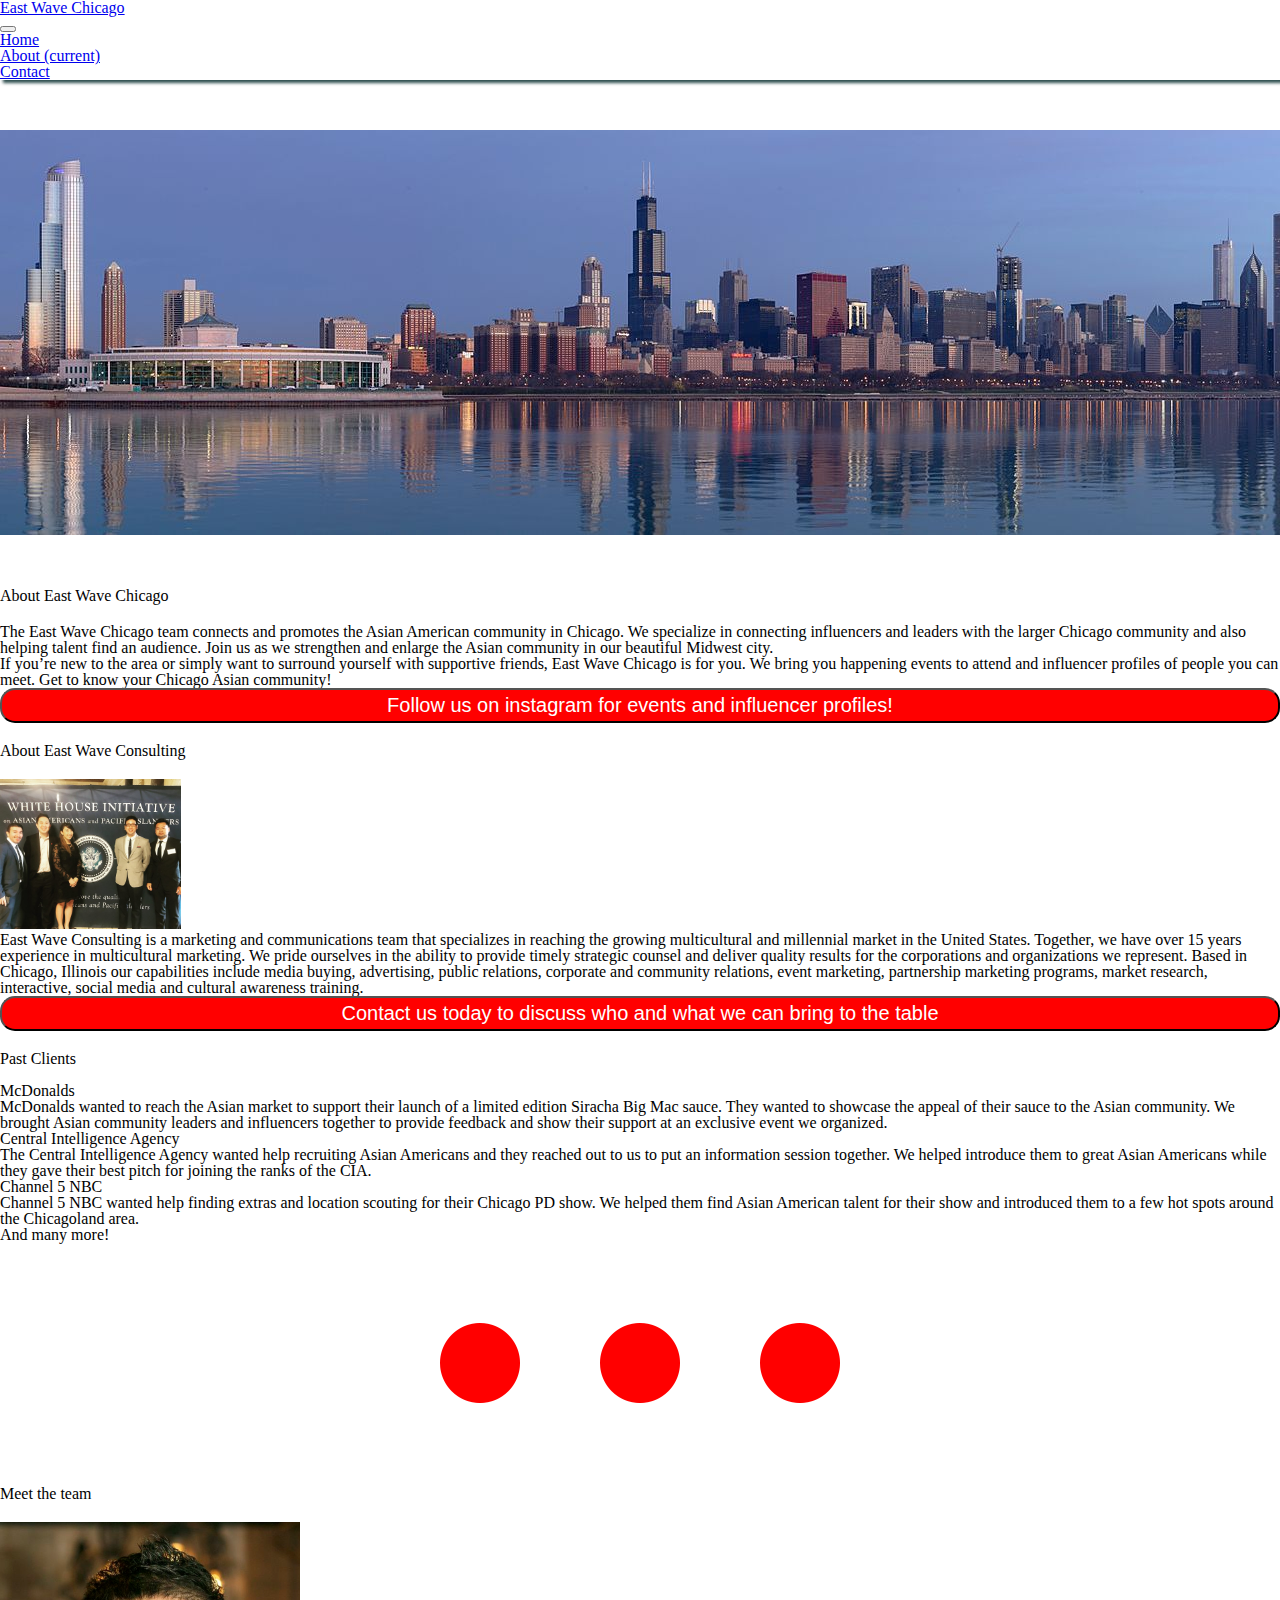
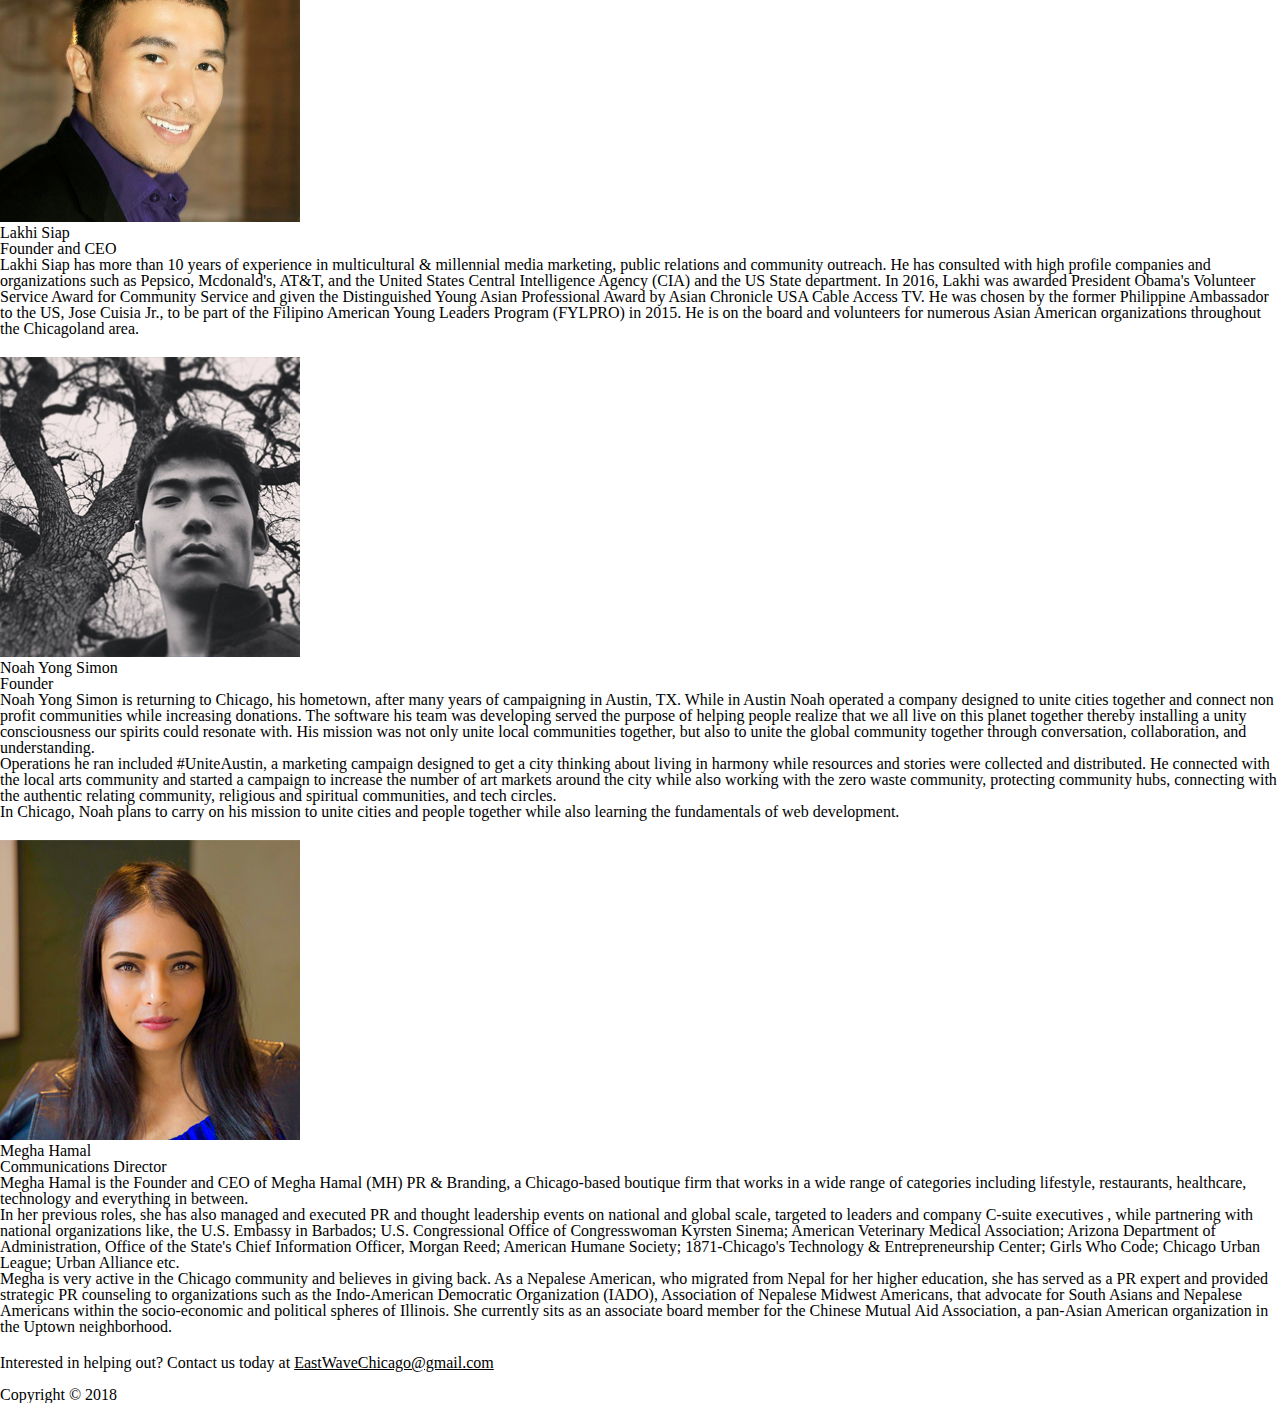
==== about.html @ f88b183c "megha-Megha picture" ====
<!DOCTYPE html>
<html lang="en">
<head>
    <meta charset="UTF-8">
    <meta name="viewport" content="width=device-width, initial-scale=1.0">
    <meta http-equiv="X-UA-Compatible" content="ie=edge">
    <link rel="stylesheet" type="text/css" href="css/reset.css">
    <link rel="stylesheet" href="https://stackpath.bootstrapcdn.com/bootstrap/4.1.1/css/bootstrap.min.css" integrity="sha384-WskhaSGFgHYWDcbwN70/dfYBj47jz9qbsMId/iRN3ewGhXQFZCSftd1LZCfmhktB" crossorigin="anonymous">
    <link rel="stylesheet" type="text/css" href="css/style.css">
    <title>East Wave Chicago</title>
</head>
<body>
    <!-- top nav bar area -->
    <header>
        <nav class="fixed-top navbar navbar-expand-lg navbar-light bg-light">
            <a class="navbar-brand" href="index.html"><h1>East Wave Chicago</h1></a>
            <button class="navbar-toggler" type="button" data-toggle="collapse" data-target="#navbarNav" aria-controls="navbarNav" aria-expanded="false" aria-label="Toggle navigation">
              <span class="navbar-toggler-icon"></span>
            </button>
            <div class="collapse navbar-collapse" id="navbarNav">
                <ul class="navbar-nav">
                <li class="nav-item">
                    <a class="nav-link" href="index.html">Home</a>
                </li>
                <li class="nav-item active">
                    <a class="nav-link" href="about.html">About <span class="sr-only">(current)</span></a>
                </li>
                <li class="nav-item">
                    <a class="nav-link" href="contact.html">Contact</a>
                </li>
                </ul>
            </div>
        </nav>
    </header>
    
    <!-- About East Wave Chicago -->

    <img class="about-img" src="images/chicago-skyline2.jpg">
    <div class="container-about">
        <div class="container">
            <div class="row">
                <div class="col-lg-12 about-heading">
                    <h1>About East Wave Chicago</h1>
                </div>
            </div>
            <div class="row">
                <div class="col-lg-12 about-content">
                    <p>The East Wave Chicago team connects and promotes the Asian American community in Chicago. We specialize in connecting influencers and leaders with the larger Chicago community and also helping talent find an audience. Join us as we strengthen and enlarge the Asian community in our beautiful Midwest city.</p>
                    <p>If you’re new to the area or simply want to surround yourself with supportive friends, East Wave Chicago is for you. We bring you happening events to attend and influencer profiles of people you can meet. Get to know your Chicago Asian community! </p>
                    <a href="https://www.instagram.com/eastwaveinfluencers/" target="_blank"><button class="about-button">Follow us on instagram for events and influencer profiles!</button></a>
                </div>
            </div>

            <div class="row">
                <div class="col-lg-12 consulting-heading">
                    <h1>About East Wave Consulting</h1>
                </div>
            </div>
            <div class="row">
                <div class="col-lg-2 about-content">
                    <img class="white-house" src="images/white-house.jpg">
                </div>
                <div class="col-lg-10 consulting-content">
                    <p>East Wave Consulting is a marketing and communications team that specializes in reaching the growing multicultural and millennial market in the United States. Together, we have over 15 years experience in multicultural marketing. We pride ourselves in the ability to provide timely strategic counsel and deliver quality results for the corporations and organizations we represent. Based in Chicago, Illinois our capabilities include media buying, advertising, public relations, corporate and community relations, event marketing, partnership marketing programs, market research, interactive, social media and cultural awareness training.</p>
                    <a href="contact.html" target="_blank"><button class="consulting-button">Contact us today to discuss who and what we can bring to the table</button></a>
                </div>
            </div>
            <div class="row">
                <div class="col-lg-12">
                    <h2 class="past-clients-heading">Past Clients</h2>
                    <br>
                    <h4>McDonalds</h4>
                    <p>McDonalds wanted to reach the Asian market to support their launch of a limited edition Siracha Big Mac sauce. They wanted to showcase the appeal of their sauce to the Asian community. We brought Asian community leaders and influencers together to provide feedback and show their support at an exclusive event we organized.</p>
                    <h4>Central Intelligence Agency</h4>
                    <p>The Central Intelligence Agency wanted help recruiting Asian Americans and they reached out to us to put an information session together. We helped introduce them to great Asian Americans while they gave their best pitch for joining the ranks of the CIA.</p>
                    <h4>Channel 5 NBC</h4>
                    <p>Channel 5 NBC wanted help finding extras and location scouting for their Chicago PD show. We helped them find Asian American talent for their show and introduced them to a few hot spots around the Chicagoland area.</p>
                    <h4>And many more!</h4>
                </div>
            </div>            
            <div class="row">
                <div class="col-lg-12 consulting-heading">
                    <img class="about-spacer" src="images/spacer.png">
                </div>
            </div>

            <!-- about the team -->
            <div class="row">
                <div class="col-lg-12 consulting-heading">
                    <h1>Meet the team</h1>
                </div>
            </div>
            <div class="row">
                <div class="col-lg-4 about-content">
                    <img class="lakhi-profile-pic" src="images/lakhi-profile.png">
                </div>
                <div class="col-lg-8 Lakhi-content">
                    <h1>Lakhi Siap</h1>
                    <h2>Founder and CEO</h2>
                    <p>Lakhi Siap has more than 10 years of experience in multicultural & millennial media marketing, public relations and community outreach. He has consulted with high profile companies and organizations such as Pepsico, Mcdonald's, AT&T, and the United States Central Intelligence Agency (CIA) and the US State department. In 2016, Lakhi was awarded President Obama's Volunteer Service Award for Community Service and given the Distinguished Young Asian Professional Award by Asian Chronicle USA Cable Access TV.  He was chosen by the former Philippine Ambassador to the US, Jose Cuisia Jr., to be part of the Filipino American Young Leaders Program (FYLPRO) in 2015.  He is on the board and volunteers for numerous Asian American organizations throughout the Chicagoland area.</p>
                </div>
            </div>
            <div class="row">
                <div class="col-lg-4 about-content">
                    <img class="Noah-profile-pic" src="images/Noah-profile.png">
                </div>
                <div class="col-lg-8 Noah-content">
                    <h1>Noah Yong Simon</h1>
                    <h2>Founder</h2>
                    <p>Noah Yong Simon is returning to Chicago, his hometown, after many years of campaigning in Austin, TX. While in Austin Noah operated a company designed to unite cities together and connect non profit communities while increasing donations. The software his team was developing served the purpose of helping people realize that we all live  on this planet together thereby installing a unity consciousness our spirits could resonate with. His mission was not only unite local communities together, but also to unite the global community together through conversation, collaboration, and understanding.</p>
                    <p>Operations he ran included #UniteAustin, a marketing campaign designed to get a city thinking about living in harmony while resources and stories were collected and distributed. He connected with the local arts community and started a campaign to increase the number of art markets around the city while also working with the zero waste community, protecting community hubs, connecting with the authentic relating community, religious and spiritual communities, and tech circles.</p>
                    <p>In Chicago, Noah plans to carry on his mission to unite cities and people together while also learning the fundamentals of web development.</p>
                </div>
            </div>
            <div class="row">
                <div class="col-lg-4 about-content">
                    <img class="Megha-profile-pic" src="images/Megha-profile.png">
                </div>
                <div class="col-lg-8 Megha-content">
                    <h1>Megha Hamal</h1>
                    <h2>Communications Director</h2>
                    <p>Megha Hamal is the Founder and CEO of Megha Hamal (MH) PR &amp; Branding, a Chicago-based boutique firm that works in a wide range of categories including lifestyle, restaurants, healthcare, technology and everything in between. </p>
                    <p>In her previous roles, she has also managed and executed PR and thought leadership events on national and global scale, targeted to leaders and company C-suite executives , while partnering with national organizations like, the U.S. Embassy in Barbados; U.S. Congressional Office of Congresswoman Kyrsten Sinema; American Veterinary Medical Association; Arizona Department of Administration, Office of the State's Chief Information Officer, Morgan Reed; American Humane Society; 1871-Chicago's Technology &amp; Entrepreneurship Center; Girls Who Code; Chicago Urban League; Urban Alliance etc. </p>
                    <p>Megha is very active in the Chicago community and believes in giving back. As a Nepalese American, who migrated from Nepal for her higher education, she has served as a PR expert and provided strategic PR counseling to organizations such as the Indo-American Democratic Organization (IADO), Association of Nepalese Midwest Americans, that advocate for South Asians and Nepalese Americans within the socio-economic and political spheres of Illinois. She currently sits as an associate board member for the Chinese Mutual Aid Association, a pan-Asian American organization in the Uptown neighborhood.</p>
                </div>
            </div>
            <div class="row">
                <div class="col about-content">
                    <h1>Interested in helping out? Contact us today at <u>EastWaveChicago@gmail.com</u></h1>
                    <br>
                    <p>Copyright &copy; 2018</p>
                </div>
            </div>
        </div>
    </div>


</body>
</html>
---- css/style.css ----
body {
    overflow: auto;
}


/* ---------------------------- top nav ---------------------------- */

.navbar{
    z-index: 2;
    box-shadow: 3px 3px 3px darkslategrey;
}

.navbar-collapse {
    max-height: 280px;
    overflow-y: auto;
  }

/* ---------------------------- hero content ---------------------------- */

.video{
    z-index: -1;
    height: 80%;
    text-align: center;
    position: relative;
    top: -200px;
    left: 50%;
    transform: translateX(-50%);
}

.jumbotron {
    z-index: 1;
    background-color: white;
    height: 35%;
    width: 600px;
    opacity: .9;
    margin: auto;
    position: absolute;
    top: 25%;
    left: 50%;
    transform: translateX(-50%);
    border-radius: 1em;
}

.jumbotron h1 {
    text-align: center;
    position: relative;
    top: 5%;
    margin-top: -1em;
}

.jumbotron p {
    text-align: center;
    position: relative;
    top: 5%;
}

#mc_embed_signup {
    background:#fff; 
    clear:left; 
    font:14px Helvetica,Arial,sans-serif; 
    position: absolute;
    top: 60%;
    left: 50%;
    transform: translateX(-50%);
    width: 500px;
    text-align: center;
}

.email-field {
    width: 500px;
    position: absolute;
    top: 75%;
    left: 50%;
    transform: translateX(-50%);
}


.submit-button {
    position: absolute;
    top: 225%;
    left: 50%;
    transform: translateX(-50%);
    background-color: red;
    color: white;
    height: 50px;
    width: 200px;
    border-radius: 25px;
}

.submit-button:hover {
    background-color: #A23E48;
    color: white;
}
/* ---------------------------- page break ---------------------------- */

.page-break1 {
    background-color: red;
    height: 200px;
    text-align: center;
    margin-bottom: 20px;
    position: relative;
    top: -200px;
}

.page-break1 h1 {
    position: relative;
    top: 35%;
    margin-top: -2.75em;
    color: white;
}

/* ---------------------------- instagram content ---------------------------- */

.instagram-container {
    margin-top: -200px;
}

.row {
    margin-bottom: 20px;
}

/* ---------------------------- instagram link ---------------------------- */

.page-break2 {
    background-color: red;
    height: 200px;
    text-align: center;
    margin-top: 100px;
}

.page-break2 button {
    background-color: white;
    color: black;
    height: 75px;
    width: 350px;
    font-size: 1.5em;
    margin-top: 2.25em;
    border-radius: 25px;
}

.page-break2 button:hover {
    background-color: #A23E48;
    color: white;
}



/* ---------------------------- scroll to bottom arrow ---------------------------- */

@import "compass/css3";

.arrow {
  position: fixed;
  bottom: 0;
  left: 50%;
  margin-left:-20px;
  width: 40px;
  height: 40px;
  background-image: url([data-uri]);
  background-size: contain;
}

/* ---------------------------- about me page styles ---------------------------- */

.about-img {
    position: relative;
    top: 50px;
}

.container-about {
    position: relative;
    top: 100px;
}

.white-house {
    height: 150px;
    display: inline-block;
}

.about-button {
    background-color: red;
    height: 35px;
    width: 100%;
    font-size: 1.25rem;
    color: white;
    border-radius: 15px;
}

.about-button:hover {
    box-shadow: 3px 3px 3px darkgrey;
}

.consulting-button {
    background-color: red;
    height: 35px;
    width: 100%;
    font-size: 1.25rem;
    color: white;
    border-radius: 15px;
}

.consulting-button:hover {
    box-shadow: 3px 3px 3px darkgrey;
}

.about-spacer {
    position: relative;
    left: 50%;
    transform: translateX(-50%);
}


/* ---------------------------- contact page ---------------------------- */
.photo-background {
    position: relative;
    top: 50px;
    width: 100%;
    background-color: black;
    height: 350px
}

.contact-img {
    height: 350px;
    position: absolute;
    left: 50%;
    transform: translateX(-50%);
}

.container-contact {
    position: relative;
    top: 60px;
    text-align: center;
}
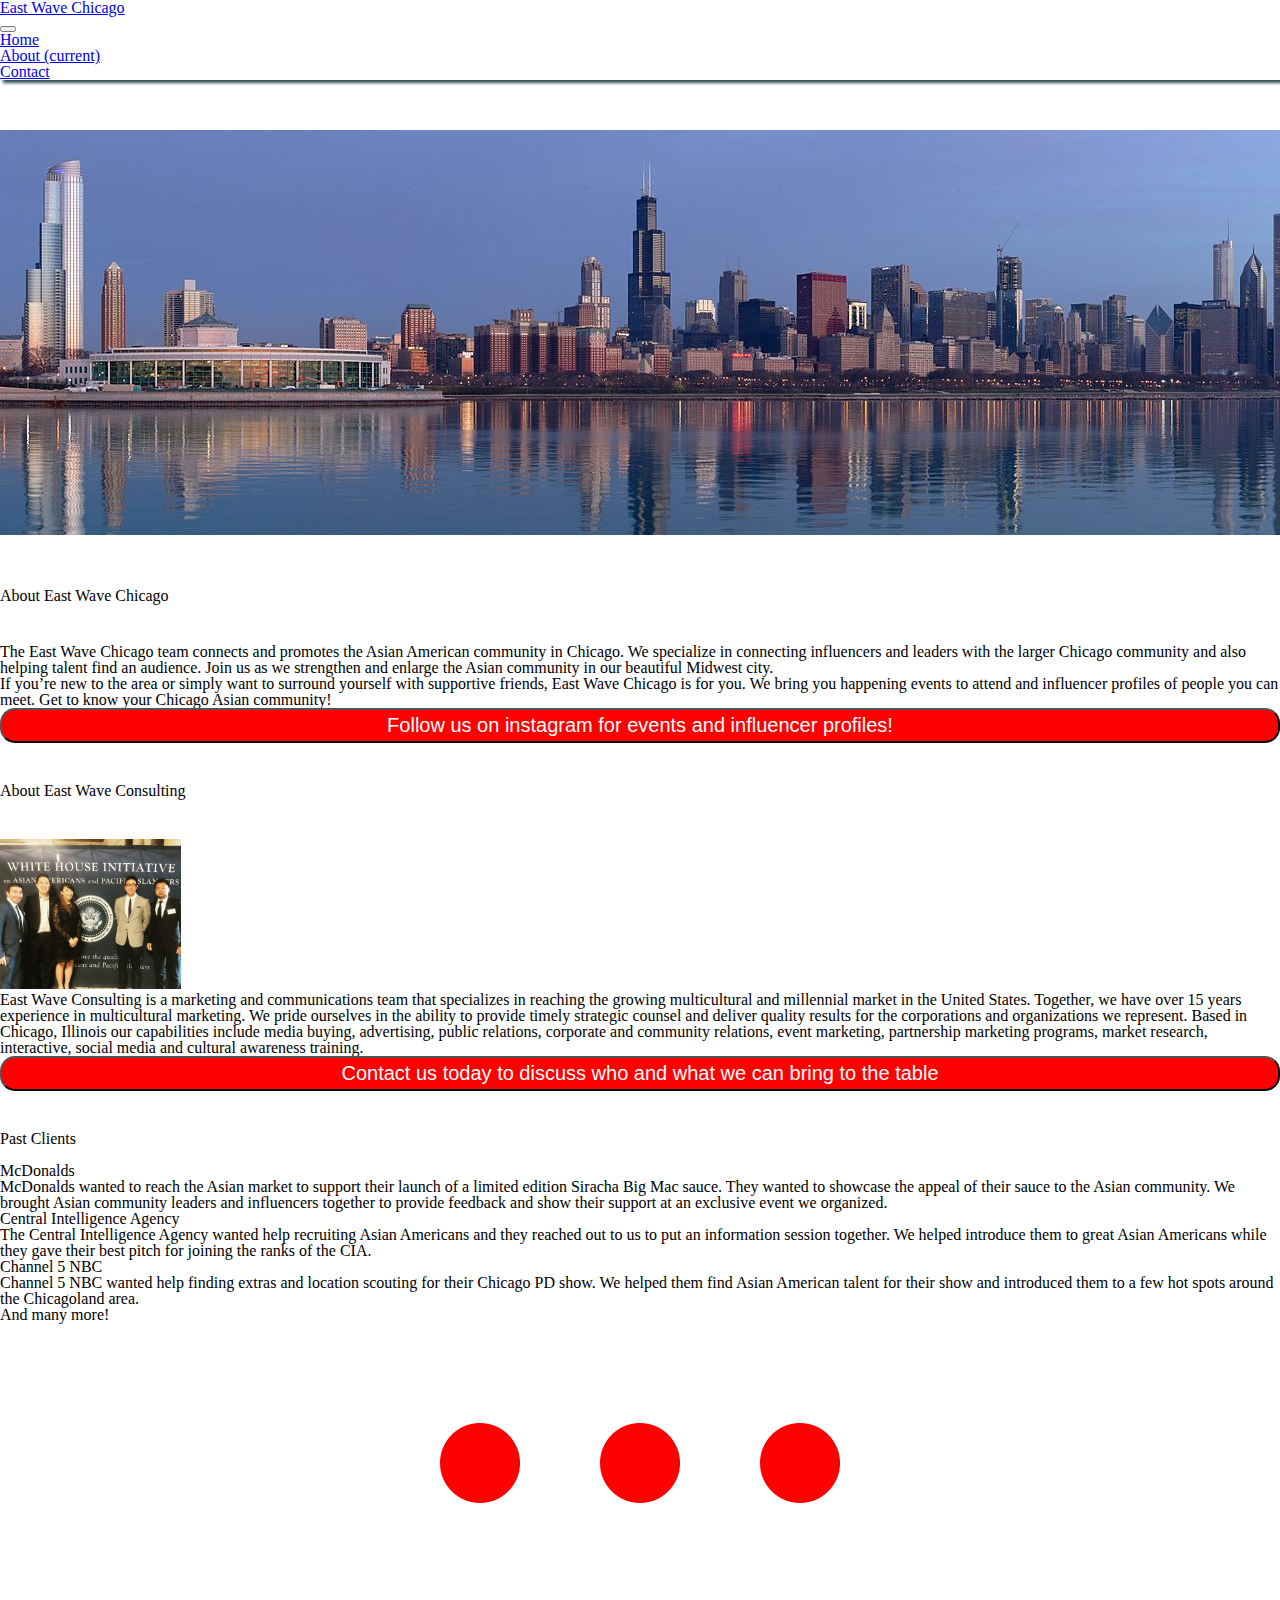
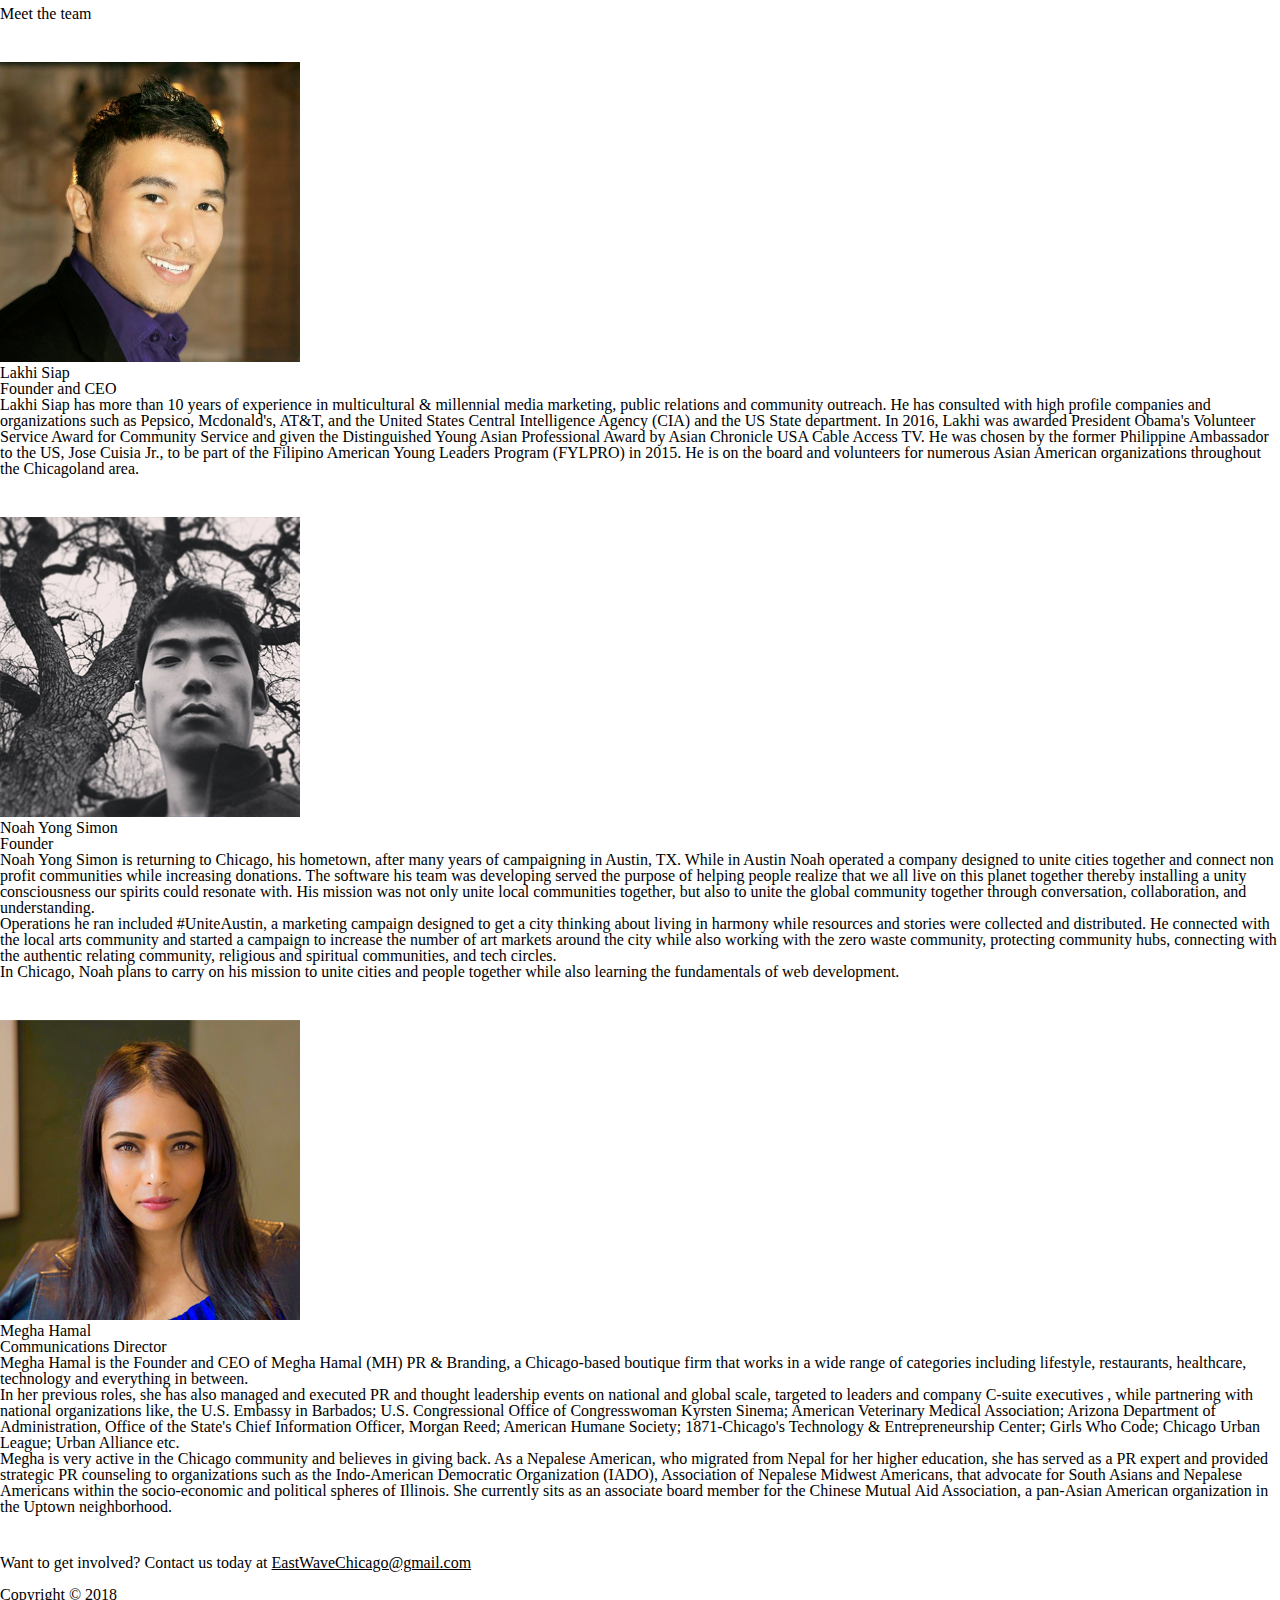
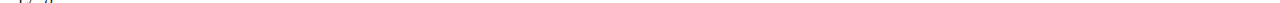
==== commit 1aad02b4: "getting involved" ====
--- a/about.html
+++ b/about.html
@@ -7,6 +7,10 @@
     <link rel="stylesheet" type="text/css" href="css/reset.css">
     <link rel="stylesheet" href="https://stackpath.bootstrapcdn.com/bootstrap/4.1.1/css/bootstrap.min.css" integrity="sha384-WskhaSGFgHYWDcbwN70/dfYBj47jz9qbsMId/iRN3ewGhXQFZCSftd1LZCfmhktB" crossorigin="anonymous">
     <link rel="stylesheet" type="text/css" href="css/style.css">
+
+    <script src="https://code.jquery.com/jquery-3.3.1.slim.min.js" integrity="sha384-q8i/X+965DzO0rT7abK41JStQIAqVgRVzpbzo5smXKp4YfRvH+8abtTE1Pi6jizo" crossorigin="anonymous"></script>
+    <script src="https://cdnjs.cloudflare.com/ajax/libs/popper.js/1.14.3/umd/popper.min.js" integrity="sha384-ZMP7rVo3mIykV+2+9J3UJ46jBk0WLaUAdn689aCwoqbBJiSnjAK/l8WvCWPIPm49" crossorigin="anonymous"></script>
+    <script src="https://stackpath.bootstrapcdn.com/bootstrap/4.1.2/js/bootstrap.min.js" integrity="sha384-o+RDsa0aLu++PJvFqy8fFScvbHFLtbvScb8AjopnFD+iEQ7wo/CG0xlczd+2O/em" crossorigin="anonymous"></script>
     <title>East Wave Chicago</title>
 </head>
 <body>
@@ -126,7 +130,7 @@
             </div>
             <div class="row">
                 <div class="col about-content">
-                    <h1>Interested in helping out? Contact us today at <u>EastWaveChicago@gmail.com</u></h1>
+                    <h1>Want to get involved? Contact us today at <u>EastWaveChicago@gmail.com</u></h1>
                     <br>
                     <p>Copyright &copy; 2018</p>
                 </div>
--- a/css/style.css
+++ b/css/style.css
@@ -17,20 +17,20 @@
 
 /* ---------------------------- hero content ---------------------------- */
 
-.video{
+.video {
     z-index: -1;
     height: 80%;
-    text-align: center;
-    position: relative;
+    position: absolute;
     top: -200px;
     left: 50%;
+    max-width: 100vw;
     transform: translateX(-50%);
 }
 
 .jumbotron {
     z-index: 1;
     background-color: white;
-    height: 35%;
+    height: 300px;
     width: 600px;
     opacity: .9;
     margin: auto;
@@ -88,42 +88,62 @@
 }
 
 .submit-button:hover {
-    background-color: #A23E48;
-    color: white;
-}
-/* ---------------------------- page break ---------------------------- */
+    box-shadow: 3px 3px 3px darkgrey;
+}
+
+
+/* ---------------------------- index content ---------------------------- */
+.main-conatiner {
+    position: absolute;
+    top: 880px;
+    width: 100%;
+}
+
+
+
+/* ---------------------------- page break 1 ---------------------------- */
 
 .page-break1 {
     background-color: red;
+    padding: 100px 0;
+    width: 100%;
+    text-align: center;
+    position: absolute;
+    left: 50%;
+    transform: translateX(-50%);
+}
+
+.page-break1 h1 {
+    position: absolute;
+    top: 50%;
+    left: 50%;
+    transform: translate(-50%, -50%);
+    text-align: center;
+    color: white;
+}
+
+/* ---------------------------- instagram plugin ---------------------------- */
+
+.instagram-container {
+    position: absolute;
+    top: 290px;
+    left: 50%;
+    transform: translateX(-50%);
+    text-align: center;
+    padding-bottom: 100px;
+}
+
+
+/* ---------------------------- instagram link ---------------------------- */
+
+.page-break2 {
+    position: absolute;
+    top: 750px;
+    left: 50%;
+    transform: translateX(-50%);
+    background-color: red;
     height: 200px;
-    text-align: center;
-    margin-bottom: 20px;
-    position: relative;
-    top: -200px;
-}
-
-.page-break1 h1 {
-    position: relative;
-    top: 35%;
-    margin-top: -2.75em;
-    color: white;
-}
-
-/* ---------------------------- instagram content ---------------------------- */
-
-.instagram-container {
-    margin-top: -200px;
-}
-
-.row {
-    margin-bottom: 20px;
-}
-
-/* ---------------------------- instagram link ---------------------------- */
-
-.page-break2 {
-    background-color: red;
-    height: 200px;
+    width: 100%;
     text-align: center;
     margin-top: 100px;
 }
@@ -139,8 +159,7 @@
 }
 
 .page-break2 button:hover {
-    background-color: #A23E48;
-    color: white;
+    box-shadow: 3px 3px 3px darkred;
 }
 
 
@@ -209,6 +228,9 @@
     transform: translateX(-50%);
 }
 
+.row {
+    margin-bottom: 40px;
+}
 
 /* ---------------------------- contact page ---------------------------- */
 .photo-background {
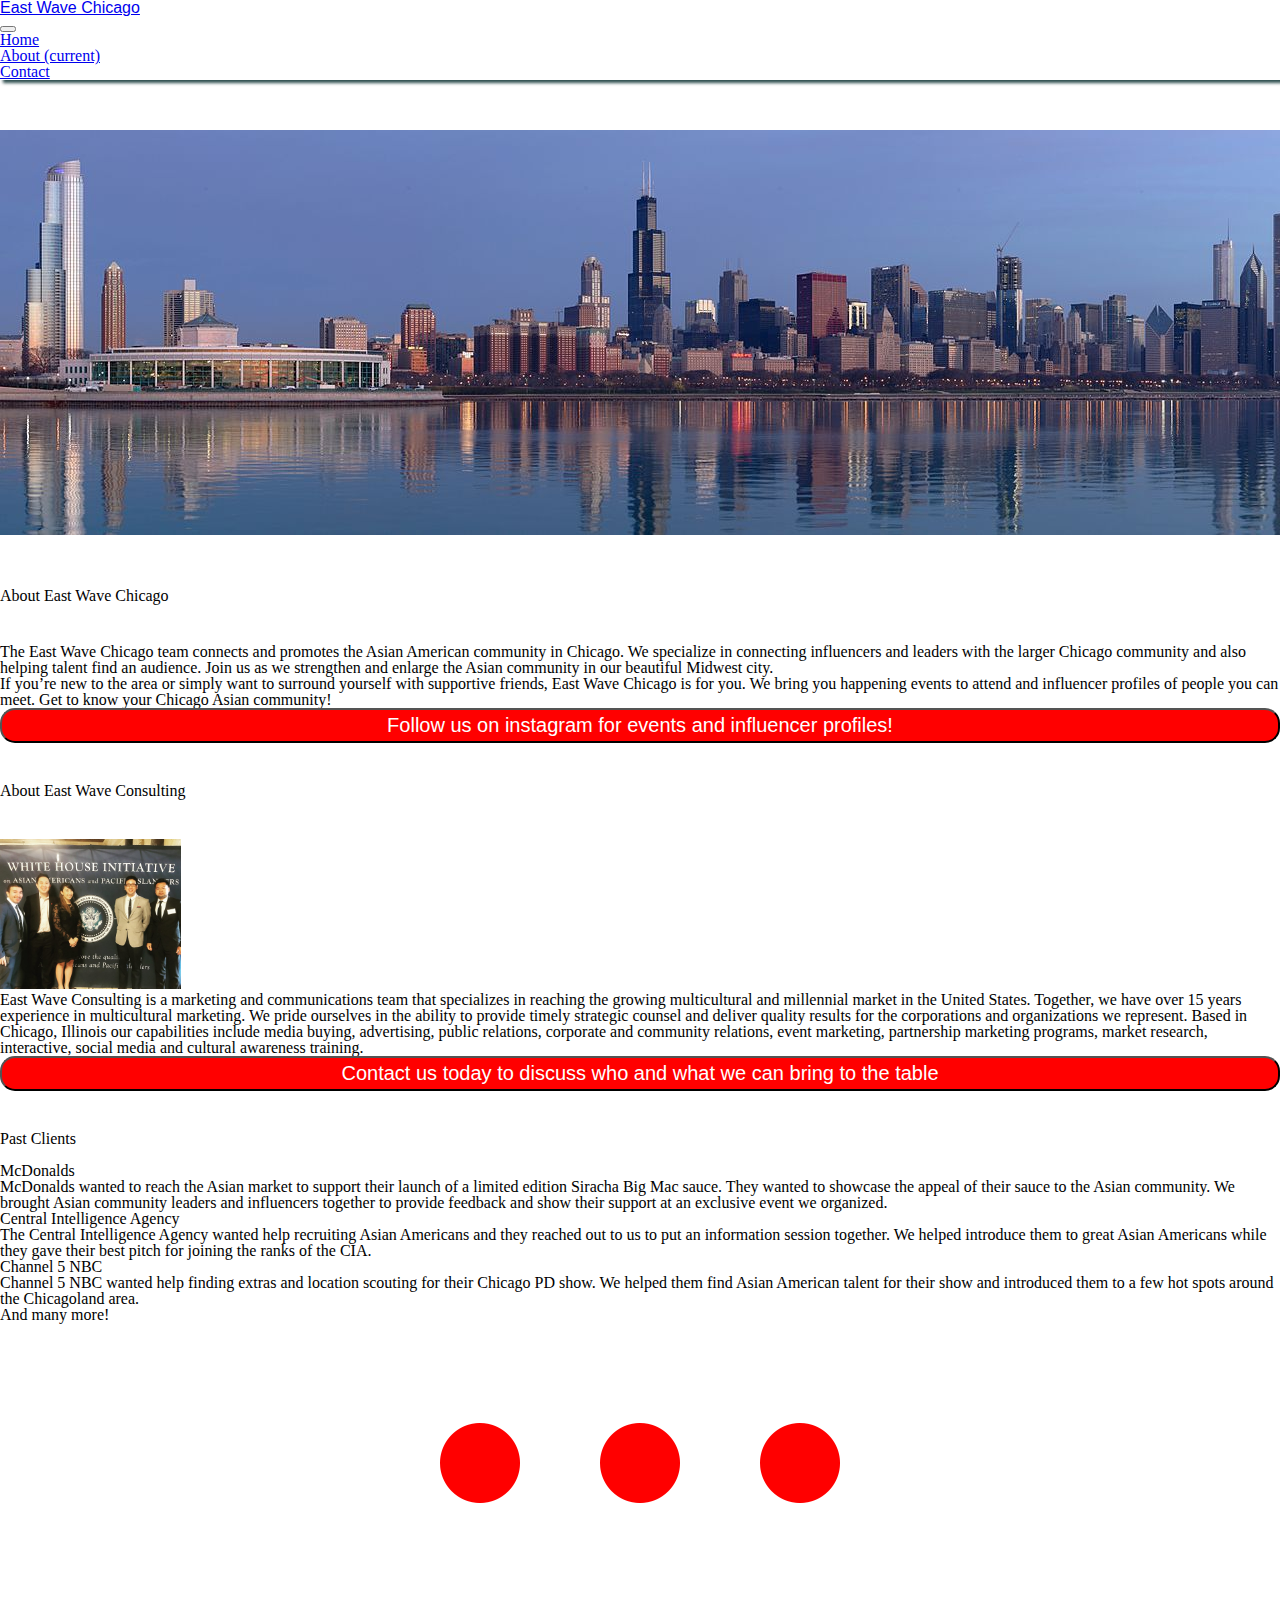
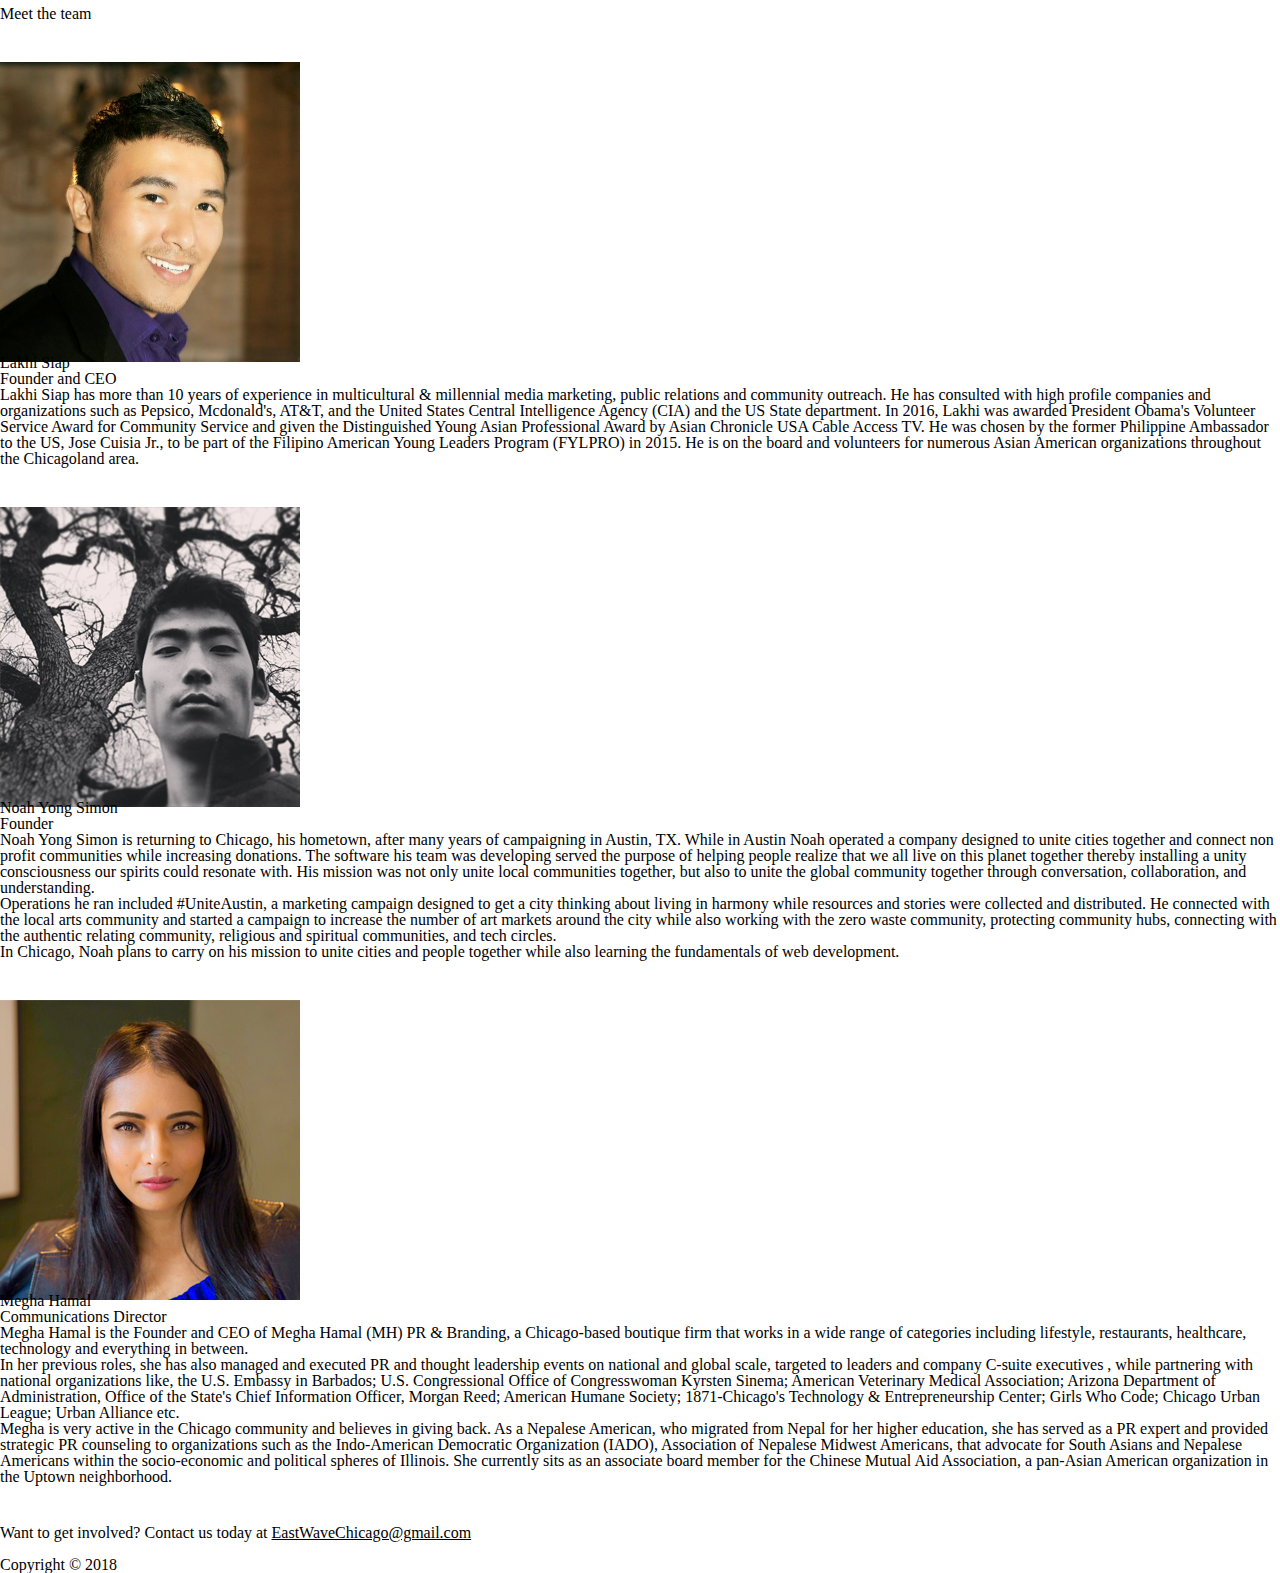
==== commit 7e4c91e9: "fonts" ====
--- a/about.html
+++ b/about.html
@@ -7,7 +7,8 @@
     <link rel="stylesheet" type="text/css" href="css/reset.css">
     <link rel="stylesheet" href="https://stackpath.bootstrapcdn.com/bootstrap/4.1.1/css/bootstrap.min.css" integrity="sha384-WskhaSGFgHYWDcbwN70/dfYBj47jz9qbsMId/iRN3ewGhXQFZCSftd1LZCfmhktB" crossorigin="anonymous">
     <link rel="stylesheet" type="text/css" href="css/style.css">
-
+    <link href="https://fonts.googleapis.com/css?family=Do+Hyeon" rel="stylesheet">
+    
     <script src="https://code.jquery.com/jquery-3.3.1.slim.min.js" integrity="sha384-q8i/X+965DzO0rT7abK41JStQIAqVgRVzpbzo5smXKp4YfRvH+8abtTE1Pi6jizo" crossorigin="anonymous"></script>
     <script src="https://cdnjs.cloudflare.com/ajax/libs/popper.js/1.14.3/umd/popper.min.js" integrity="sha384-ZMP7rVo3mIykV+2+9J3UJ46jBk0WLaUAdn689aCwoqbBJiSnjAK/l8WvCWPIPm49" crossorigin="anonymous"></script>
     <script src="https://stackpath.bootstrapcdn.com/bootstrap/4.1.2/js/bootstrap.min.js" integrity="sha384-o+RDsa0aLu++PJvFqy8fFScvbHFLtbvScb8AjopnFD+iEQ7wo/CG0xlczd+2O/em" crossorigin="anonymous"></script>
--- a/css/style.css
+++ b/css/style.css
@@ -1,13 +1,15 @@
-body {
-    overflow: auto;
-}
+
 
 
 /* ---------------------------- top nav ---------------------------- */
 
-.navbar{
+.navbar {
     z-index: 2;
     box-shadow: 3px 3px 3px darkslategrey;
+}
+
+.navbar h1 {
+    font-family: 'Anton', sans-serif;
 }
 
 .navbar-collapse {
@@ -17,23 +19,17 @@
 
 /* ---------------------------- hero content ---------------------------- */
 
-.video {
-    z-index: -1;
-    height: 80%;
-    position: absolute;
-    top: -200px;
-    left: 50%;
-    max-width: 100vw;
-    transform: translateX(-50%);
+video {
+    width: 100vw;
+    display: block;
+    z-index: 0;
 }
 
 .jumbotron {
     z-index: 1;
     background-color: white;
-    height: 300px;
-    width: 600px;
+    padding: 100px 50px 25px 50px;
     opacity: .9;
-    margin: auto;
     position: absolute;
     top: 25%;
     left: 50%;
@@ -42,6 +38,7 @@
 }
 
 .jumbotron h1 {
+    font-family: 'Anton', sans-serif;
     text-align: center;
     position: relative;
     top: 5%;
@@ -49,42 +46,32 @@
 }
 
 .jumbotron p {
+    font-family: 'Anton', sans-serif;
     text-align: center;
     position: relative;
     top: 5%;
 }
 
 #mc_embed_signup {
-    background:#fff; 
-    clear:left; 
     font:14px Helvetica,Arial,sans-serif; 
-    position: absolute;
-    top: 60%;
-    left: 50%;
-    transform: translateX(-50%);
-    width: 500px;
-    text-align: center;
+    text-align: center;
+}
+
+.signup-label {
+    margin-top: 50px;
 }
 
 .email-field {
-    width: 500px;
-    position: absolute;
-    top: 75%;
-    left: 50%;
-    transform: translateX(-50%);
-}
-
+    width: 90%;
+}
 
 .submit-button {
-    position: absolute;
-    top: 225%;
-    left: 50%;
-    transform: translateX(-50%);
     background-color: red;
     color: white;
     height: 50px;
     width: 200px;
     border-radius: 25px;
+    margin-top: 10px;
 }
 
 .submit-button:hover {
@@ -94,8 +81,6 @@
 
 /* ---------------------------- index content ---------------------------- */
 .main-conatiner {
-    position: absolute;
-    top: 880px;
     width: 100%;
 }
 
@@ -103,14 +88,18 @@
 
 /* ---------------------------- page break 1 ---------------------------- */
 
+.container-fluid {
+    width: 100vw;
+    padding: 0px;
+    margin: 0px;
+}
+
 .page-break1 {
     background-color: red;
-    padding: 100px 0;
-    width: 100%;
-    text-align: center;
-    position: absolute;
-    left: 50%;
-    transform: translateX(-50%);
+    padding: 100px 10px;
+    width: 100%;
+    text-align: center;
+
 }
 
 .page-break1 h1 {
@@ -125,27 +114,20 @@
 /* ---------------------------- instagram plugin ---------------------------- */
 
 .instagram-container {
-    position: absolute;
-    top: 290px;
-    left: 50%;
-    transform: translateX(-50%);
-    text-align: center;
-    padding-bottom: 100px;
+
+    text-align: center;
+    padding-bottom: 50px;
 }
 
 
 /* ---------------------------- instagram link ---------------------------- */
 
 .page-break2 {
-    position: absolute;
-    top: 750px;
-    left: 50%;
-    transform: translateX(-50%);
+
     background-color: red;
     height: 200px;
     width: 100%;
     text-align: center;
-    margin-top: 100px;
 }
 
 .page-break2 button {
@@ -154,8 +136,11 @@
     height: 75px;
     width: 350px;
     font-size: 1.5em;
-    margin-top: 2.25em;
     border-radius: 25px;
+    position: absolute;
+    top: 50%;
+    left: 50%;
+    transform: translate(-50%, -50%);
 }
 
 .page-break2 button:hover {
@@ -228,9 +213,23 @@
     transform: translateX(-50%);
 }
 
-.row {
+.container-about .row {
     margin-bottom: 40px;
 }
+
+
+.Lakhi-content {
+    margin-top: -10px;
+}
+
+.Noah-content {
+    margin-top: -10px;
+}
+
+.Megha-content {
+    margin-top: -10px;
+}
+
 
 /* ---------------------------- contact page ---------------------------- */
 .photo-background {
@@ -254,3 +253,85 @@
     text-align: center;
 }
 
+/* ---------------------------- media queries ---------------------------- */
+
+
+
+@media only screen and (max-width: 1920px) {
+    .jumbotron {
+        position: absolute;
+        top: 20%;
+    }
+
+}
+
+
+@media only screen and (max-width: 980px) {
+    .jumbotron {
+        position: absolute;
+        top: 15%;
+    }
+    
+    video {
+        height: 600px;
+        margin: auto 0;
+    }
+
+    .video {
+        background-color: black;
+    }
+}
+
+
+@media only screen and (max-width: 640px) {
+    .jumbotron {
+        position: absolute;
+        top: 10%;
+    }
+
+    video {
+        height: 600px;
+        margin: auto 0;
+    }
+
+    .video {
+        background-color: black;
+    }
+}
+
+@media only screen and (max-width: 395px) {
+    .jumbotron {
+        position: absolute;
+        top: 17%;
+    }
+    
+    .page-break1 {
+        padding: 200px 10px;
+    }
+
+    video {
+        height: 600px;
+        margin: auto 0;
+    }
+
+    .video {
+        background-color: black;
+    }
+}
+
+@media only screen and (max-width: 360px) {
+
+    .page-break1 {
+        padding: 220px 10px;
+    }
+
+    video {
+        height: 700px;
+        margin: auto 0;
+    }
+
+    .video {
+        background-color: black;
+    }
+}
+
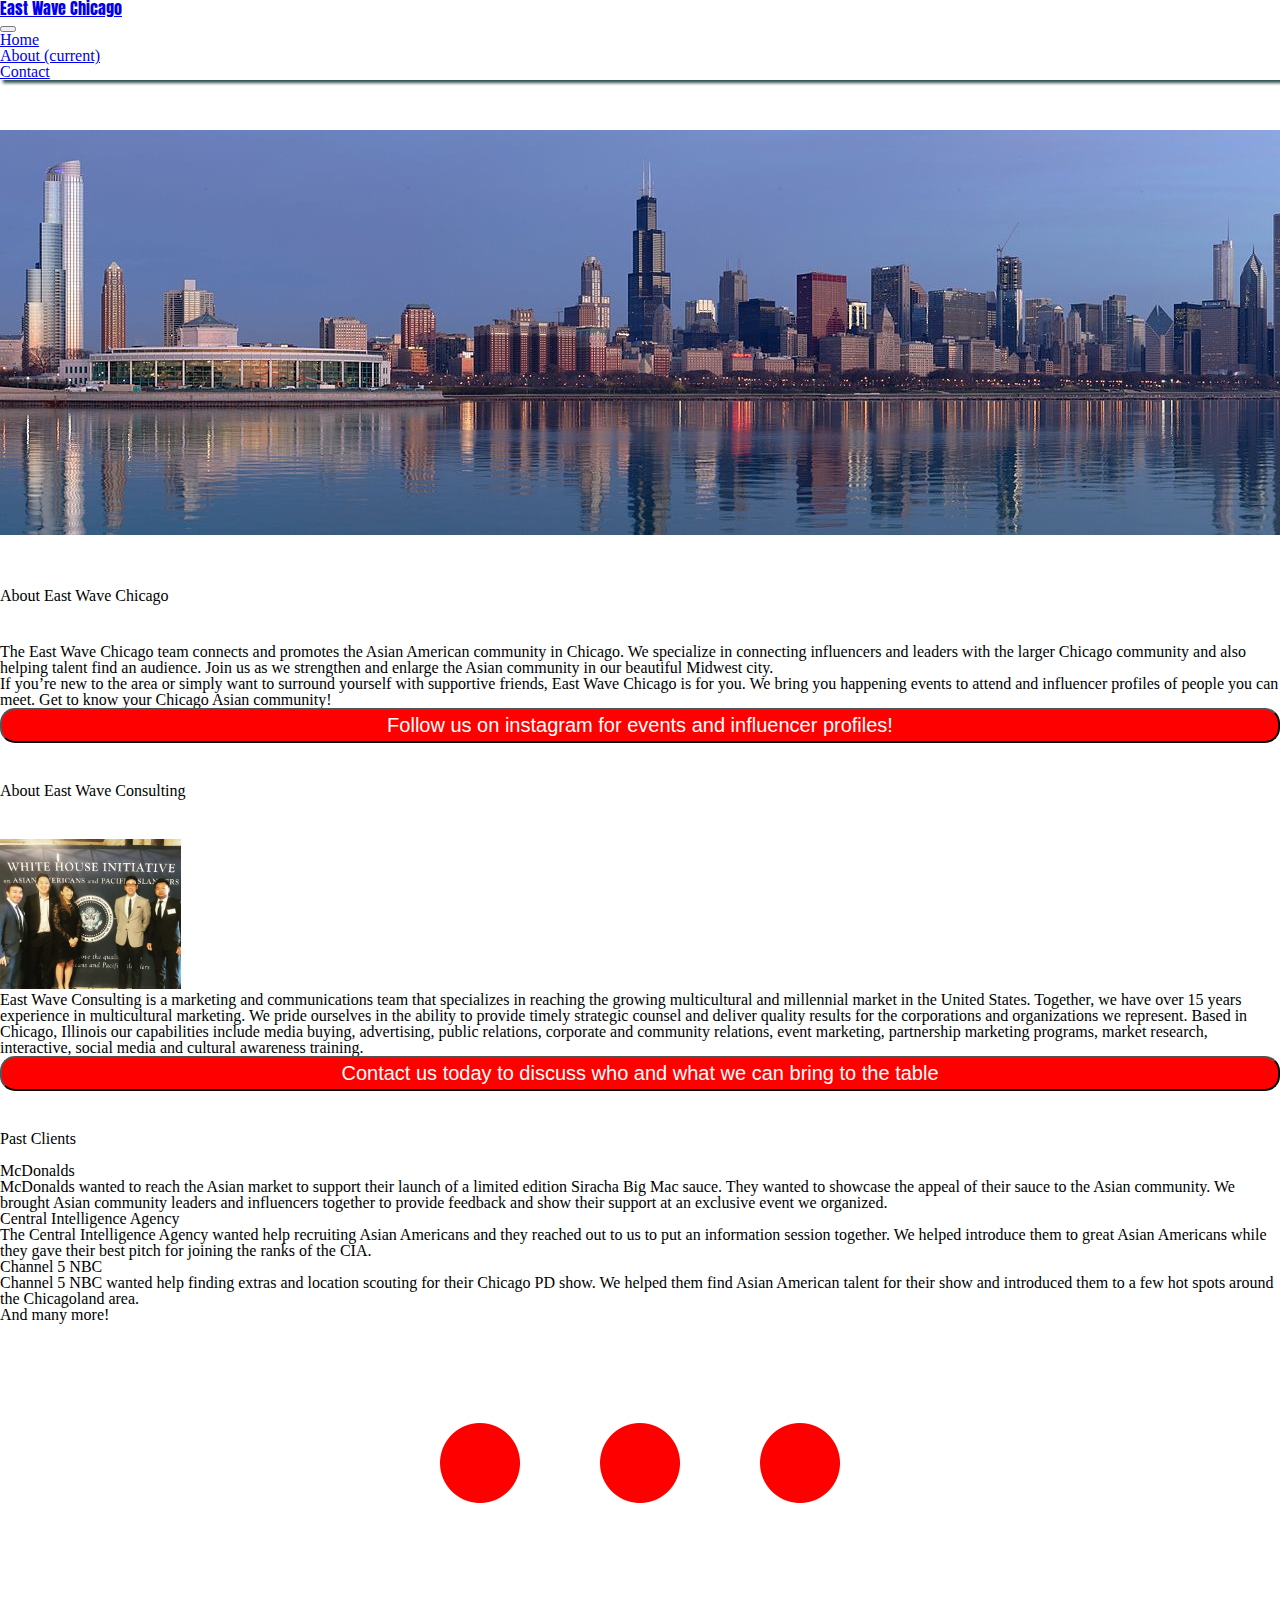
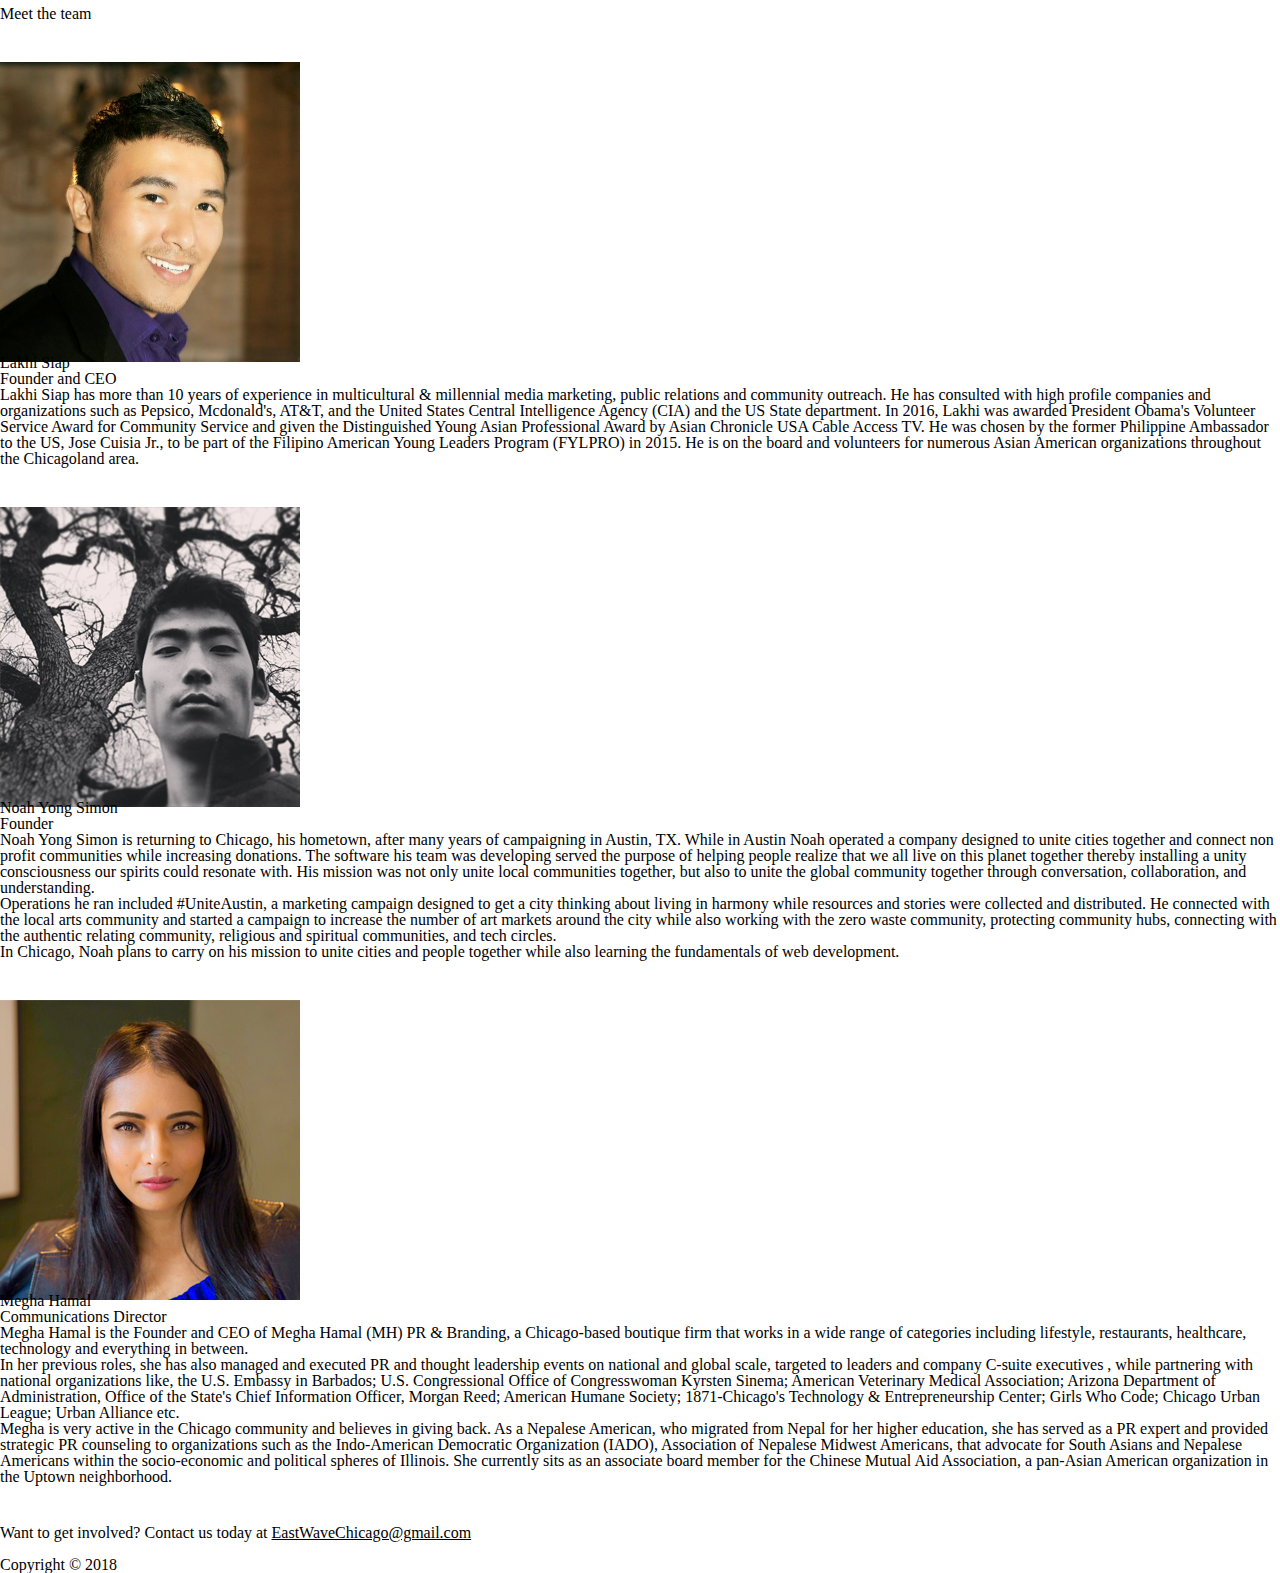
==== commit 736d26fa: "update" ====
--- a/about.html
+++ b/about.html
@@ -7,8 +7,8 @@
     <link rel="stylesheet" type="text/css" href="css/reset.css">
     <link rel="stylesheet" href="https://stackpath.bootstrapcdn.com/bootstrap/4.1.1/css/bootstrap.min.css" integrity="sha384-WskhaSGFgHYWDcbwN70/dfYBj47jz9qbsMId/iRN3ewGhXQFZCSftd1LZCfmhktB" crossorigin="anonymous">
     <link rel="stylesheet" type="text/css" href="css/style.css">
-    <link href="https://fonts.googleapis.com/css?family=Do+Hyeon" rel="stylesheet">
-    
+    <link href="https://fonts.googleapis.com/css?family=Anton|Do+Hyeon" rel="stylesheet">
+
     <script src="https://code.jquery.com/jquery-3.3.1.slim.min.js" integrity="sha384-q8i/X+965DzO0rT7abK41JStQIAqVgRVzpbzo5smXKp4YfRvH+8abtTE1Pi6jizo" crossorigin="anonymous"></script>
     <script src="https://cdnjs.cloudflare.com/ajax/libs/popper.js/1.14.3/umd/popper.min.js" integrity="sha384-ZMP7rVo3mIykV+2+9J3UJ46jBk0WLaUAdn689aCwoqbBJiSnjAK/l8WvCWPIPm49" crossorigin="anonymous"></script>
     <script src="https://stackpath.bootstrapcdn.com/bootstrap/4.1.2/js/bootstrap.min.js" integrity="sha384-o+RDsa0aLu++PJvFqy8fFScvbHFLtbvScb8AjopnFD+iEQ7wo/CG0xlczd+2O/em" crossorigin="anonymous"></script>
--- a/css/style.css
+++ b/css/style.css
@@ -99,12 +99,11 @@
     padding: 100px 10px;
     width: 100%;
     text-align: center;
-
+    margin-bottom: 50px;
 }
 
 .page-break1 h1 {
     position: absolute;
-    top: 50%;
     left: 50%;
     transform: translate(-50%, -50%);
     text-align: center;
@@ -319,14 +318,14 @@
     }
 }
 
-@media only screen and (max-width: 360px) {
+@media only screen and (max-width: 320px) {
 
     .page-break1 {
-        padding: 220px 10px;
+        padding: 300px 10px;
     }
 
     video {
-        height: 700px;
+        height: 800px;
         margin: auto 0;
     }
 
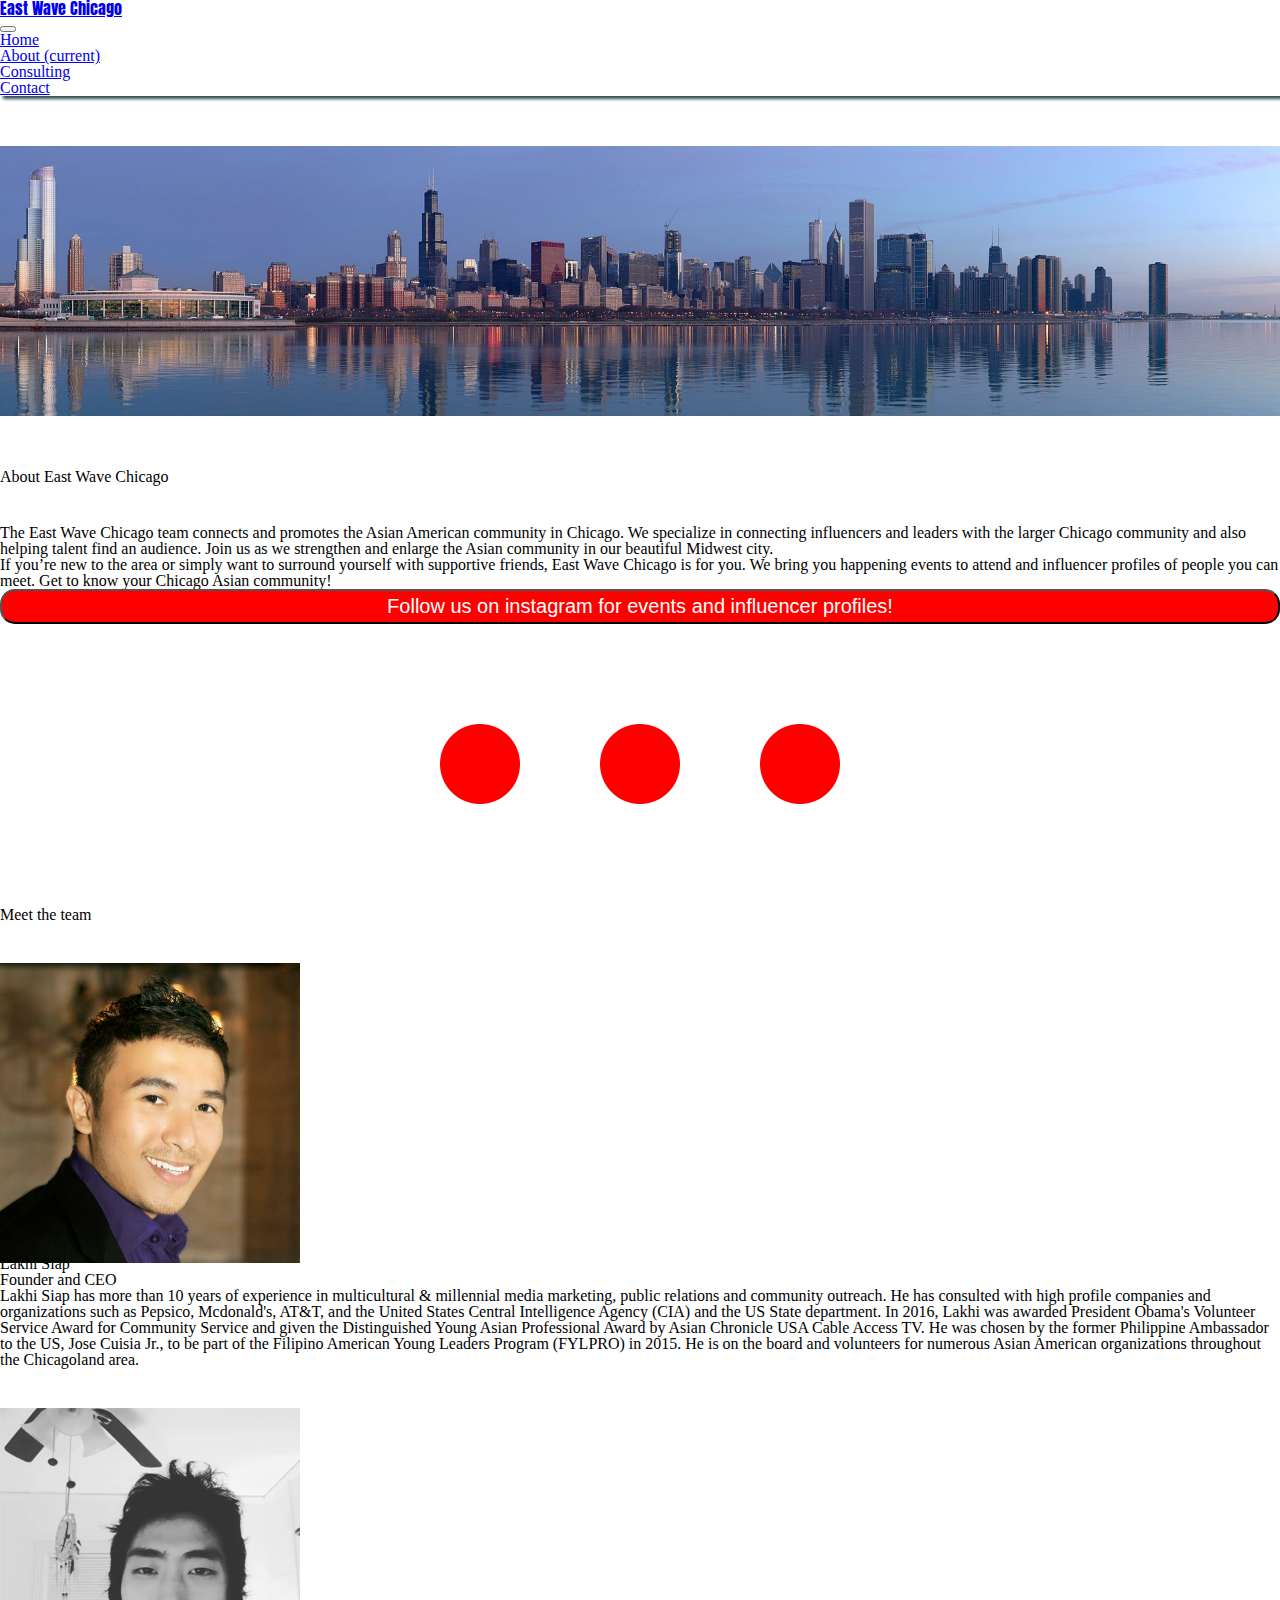
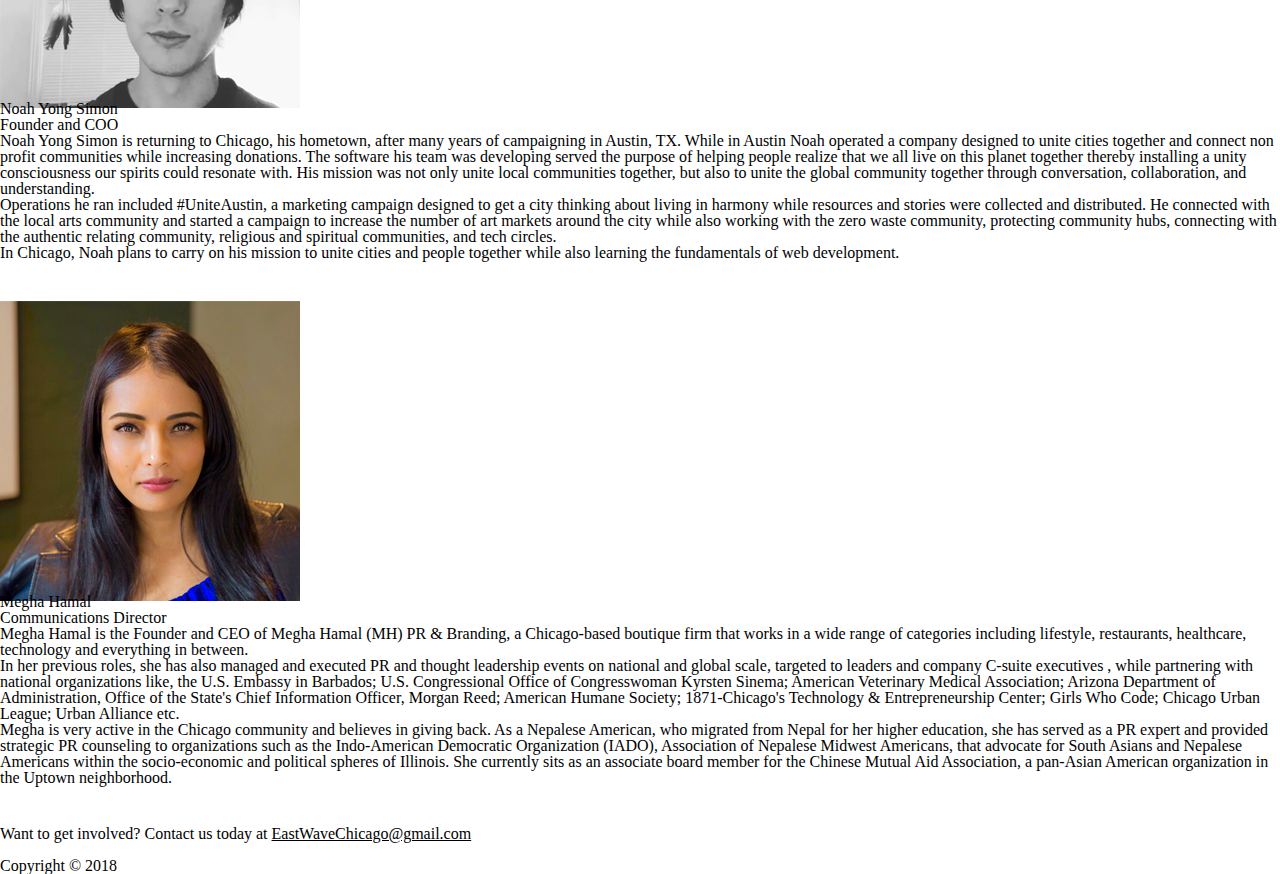
==== commit 825dbbdc: "consulting page" ====
--- a/about.html
+++ b/about.html
@@ -31,6 +31,9 @@
                     <a class="nav-link" href="about.html">About <span class="sr-only">(current)</span></a>
                 </li>
                 <li class="nav-item">
+                    <a class="nav-link" href="consulting.html">Consulting</a>
+                </li>
+                <li class="nav-item">
                     <a class="nav-link" href="contact.html">Contact</a>
                 </li>
                 </ul>
@@ -55,34 +58,7 @@
                     <a href="https://www.instagram.com/eastwaveinfluencers/" target="_blank"><button class="about-button">Follow us on instagram for events and influencer profiles!</button></a>
                 </div>
             </div>
-
-            <div class="row">
-                <div class="col-lg-12 consulting-heading">
-                    <h1>About East Wave Consulting</h1>
-                </div>
-            </div>
-            <div class="row">
-                <div class="col-lg-2 about-content">
-                    <img class="white-house" src="images/white-house.jpg">
-                </div>
-                <div class="col-lg-10 consulting-content">
-                    <p>East Wave Consulting is a marketing and communications team that specializes in reaching the growing multicultural and millennial market in the United States. Together, we have over 15 years experience in multicultural marketing. We pride ourselves in the ability to provide timely strategic counsel and deliver quality results for the corporations and organizations we represent. Based in Chicago, Illinois our capabilities include media buying, advertising, public relations, corporate and community relations, event marketing, partnership marketing programs, market research, interactive, social media and cultural awareness training.</p>
-                    <a href="contact.html" target="_blank"><button class="consulting-button">Contact us today to discuss who and what we can bring to the table</button></a>
-                </div>
-            </div>
-            <div class="row">
-                <div class="col-lg-12">
-                    <h2 class="past-clients-heading">Past Clients</h2>
-                    <br>
-                    <h4>McDonalds</h4>
-                    <p>McDonalds wanted to reach the Asian market to support their launch of a limited edition Siracha Big Mac sauce. They wanted to showcase the appeal of their sauce to the Asian community. We brought Asian community leaders and influencers together to provide feedback and show their support at an exclusive event we organized.</p>
-                    <h4>Central Intelligence Agency</h4>
-                    <p>The Central Intelligence Agency wanted help recruiting Asian Americans and they reached out to us to put an information session together. We helped introduce them to great Asian Americans while they gave their best pitch for joining the ranks of the CIA.</p>
-                    <h4>Channel 5 NBC</h4>
-                    <p>Channel 5 NBC wanted help finding extras and location scouting for their Chicago PD show. We helped them find Asian American talent for their show and introduced them to a few hot spots around the Chicagoland area.</p>
-                    <h4>And many more!</h4>
-                </div>
-            </div>            
+         
             <div class="row">
                 <div class="col-lg-12 consulting-heading">
                     <img class="about-spacer" src="images/spacer.png">
@@ -111,7 +87,7 @@
                 </div>
                 <div class="col-lg-8 Noah-content">
                     <h1>Noah Yong Simon</h1>
-                    <h2>Founder</h2>
+                    <h2>Founder and COO</h2>
                     <p>Noah Yong Simon is returning to Chicago, his hometown, after many years of campaigning in Austin, TX. While in Austin Noah operated a company designed to unite cities together and connect non profit communities while increasing donations. The software his team was developing served the purpose of helping people realize that we all live  on this planet together thereby installing a unity consciousness our spirits could resonate with. His mission was not only unite local communities together, but also to unite the global community together through conversation, collaboration, and understanding.</p>
                     <p>Operations he ran included #UniteAustin, a marketing campaign designed to get a city thinking about living in harmony while resources and stories were collected and distributed. He connected with the local arts community and started a campaign to increase the number of art markets around the city while also working with the zero waste community, protecting community hubs, connecting with the authentic relating community, religious and spiritual communities, and tech circles.</p>
                     <p>In Chicago, Noah plans to carry on his mission to unite cities and people together while also learning the fundamentals of web development.</p>
--- a/css/style.css
+++ b/css/style.css
@@ -76,6 +76,7 @@
 
 .submit-button:hover {
     box-shadow: 3px 3px 3px darkgrey;
+    cursor: pointer;
 }
 
 
@@ -144,6 +145,7 @@
 
 .page-break2 button:hover {
     box-shadow: 3px 3px 3px darkred;
+    cursor: pointer;
 }
 
 
@@ -168,6 +170,7 @@
 .about-img {
     position: relative;
     top: 50px;
+    width: 100vw;
 }
 
 .container-about {
@@ -191,6 +194,7 @@
 
 .about-button:hover {
     box-shadow: 3px 3px 3px darkgrey;
+    cursor: pointer;
 }
 
 .consulting-button {
@@ -204,6 +208,7 @@
 
 .consulting-button:hover {
     box-shadow: 3px 3px 3px darkgrey;
+    cursor: pointer;
 }
 
 .about-spacer {
@@ -228,6 +233,27 @@
 .Megha-content {
     margin-top: -10px;
 }
+
+
+/* ---------------------------- consulting page ---------------------------- */
+
+
+.consulting-img {
+    height: 350px;
+    position: absolute;
+    left: 50%;
+    transform: translateX(-50%);
+}
+
+.logos img {
+    height: 100px;
+}
+
+
+
+
+
+
 
 
 /* ---------------------------- contact page ---------------------------- */
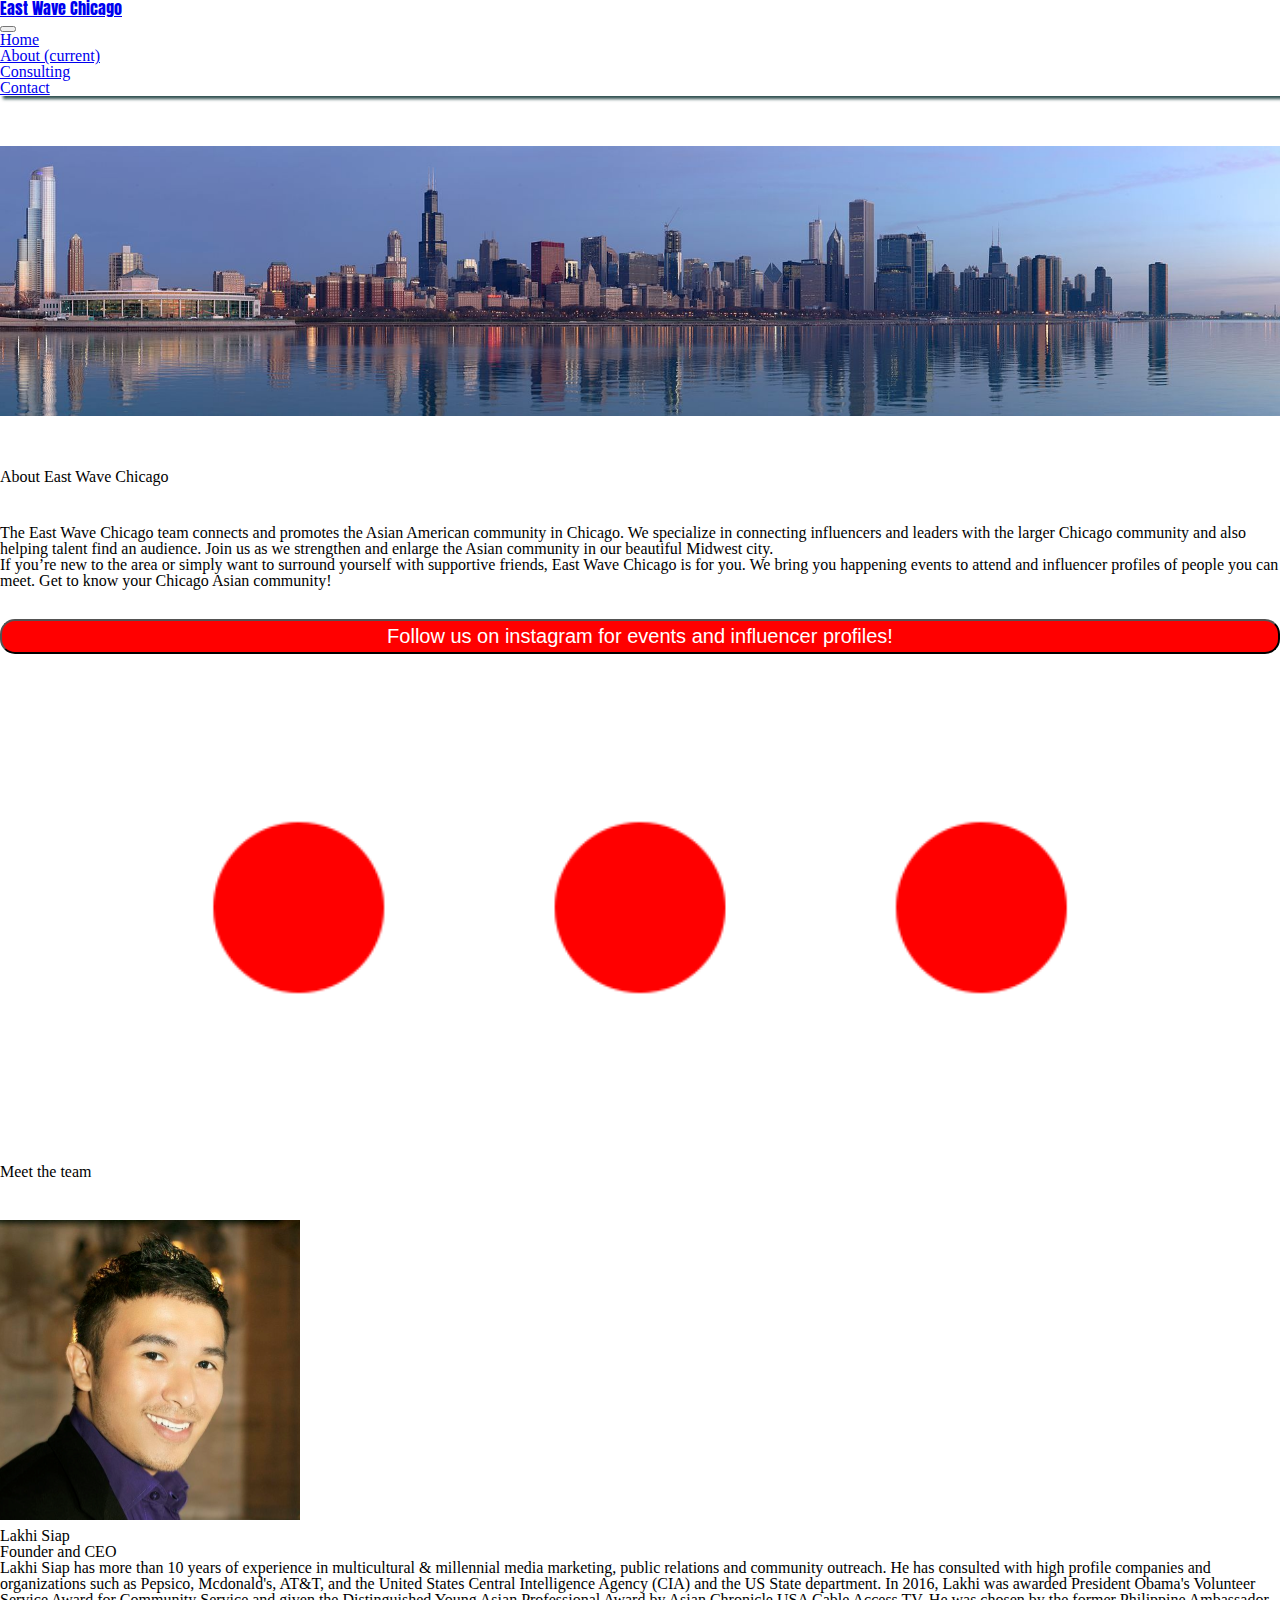
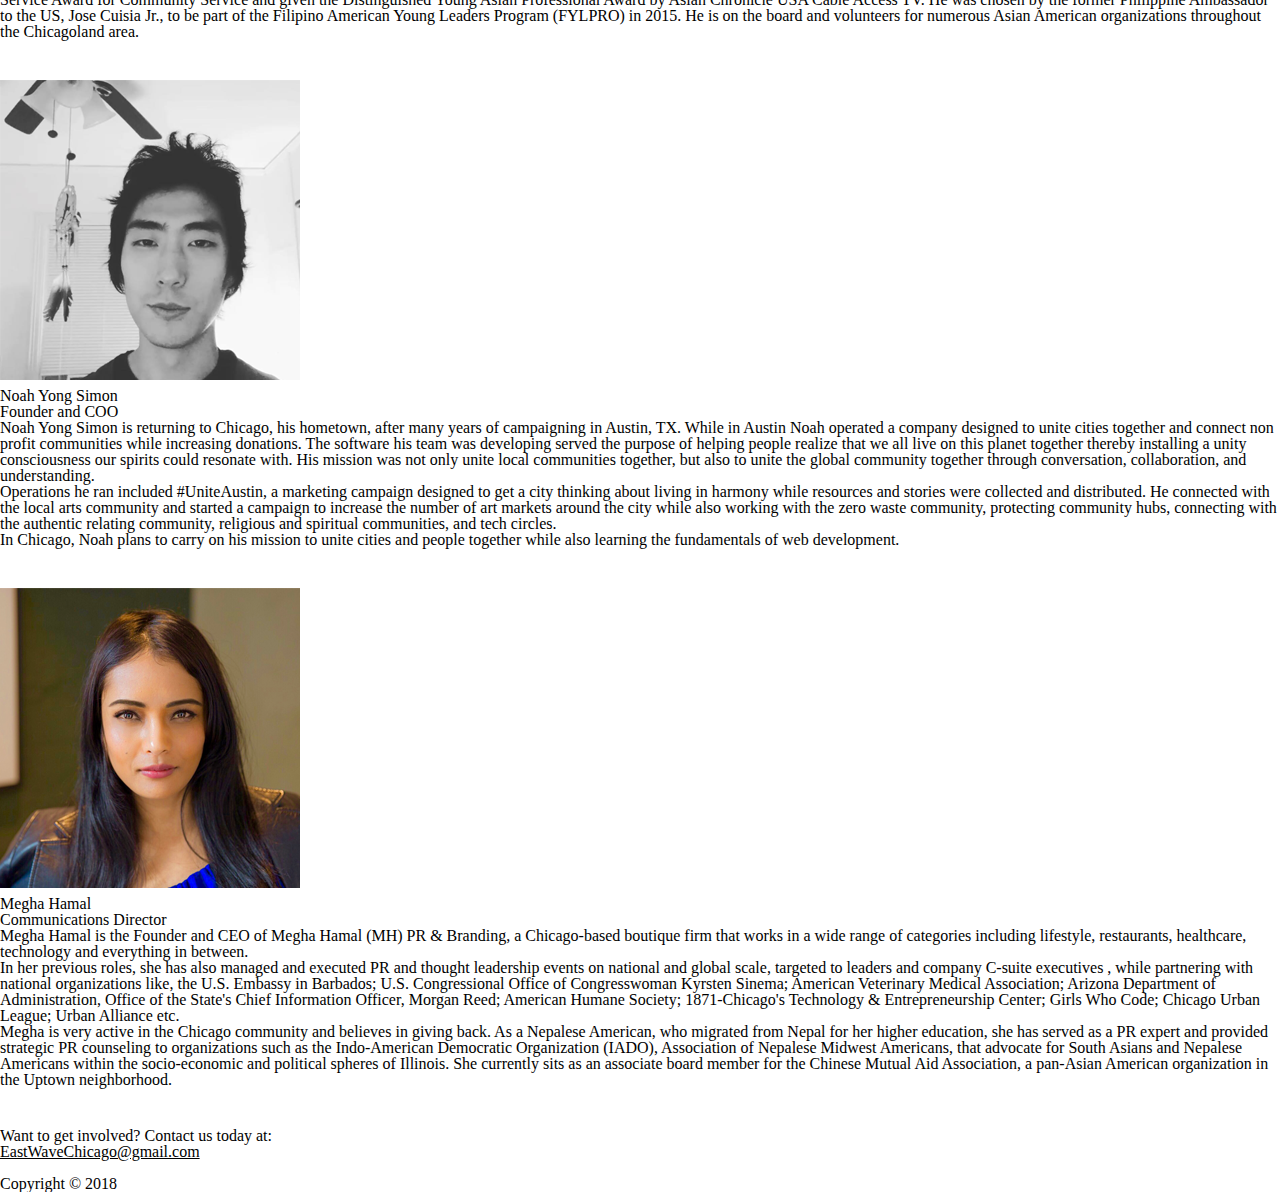
==== commit fdfb48bb: "mobile sizing" ====
--- a/about.html
+++ b/about.html
@@ -106,8 +106,9 @@
                 </div>
             </div>
             <div class="row">
-                <div class="col about-content">
-                    <h1>Want to get involved? Contact us today at <u>EastWaveChicago@gmail.com</u></h1>
+                <div class="col-lg-12 end-about-content">
+                    <h4>Want to get involved? Contact us today at:</h4>
+                    <p><u>EastWaveChicago@gmail.com</u></p>
                     <br>
                     <p>Copyright &copy; 2018</p>
                 </div>
--- a/css/style.css
+++ b/css/style.css
@@ -190,6 +190,7 @@
     font-size: 1.25rem;
     color: white;
     border-radius: 15px;
+    margin-top: 30px;
 }
 
 .about-button:hover {
@@ -215,12 +216,17 @@
     position: relative;
     left: 50%;
     transform: translateX(-50%);
+    width: 100%;
 }
 
 .container-about .row {
     margin-bottom: 40px;
 }
 
+.container-about .col-lg-4 {
+    margin-bottom: 15px;
+}
+
 
 .Lakhi-content {
     margin-top: -10px;
@@ -234,6 +240,10 @@
     margin-top: -10px;
 }
 
+.end-about-content {
+    width: 100%;
+}
+
 
 /* ---------------------------- consulting page ---------------------------- */
 
@@ -243,6 +253,7 @@
     position: absolute;
     left: 50%;
     transform: translateX(-50%);
+    width: 100%;
 }
 
 .logos img {
@@ -270,6 +281,7 @@
     position: absolute;
     left: 50%;
     transform: translateX(-50%);
+    width: 100%;
 }
 
 .container-contact {
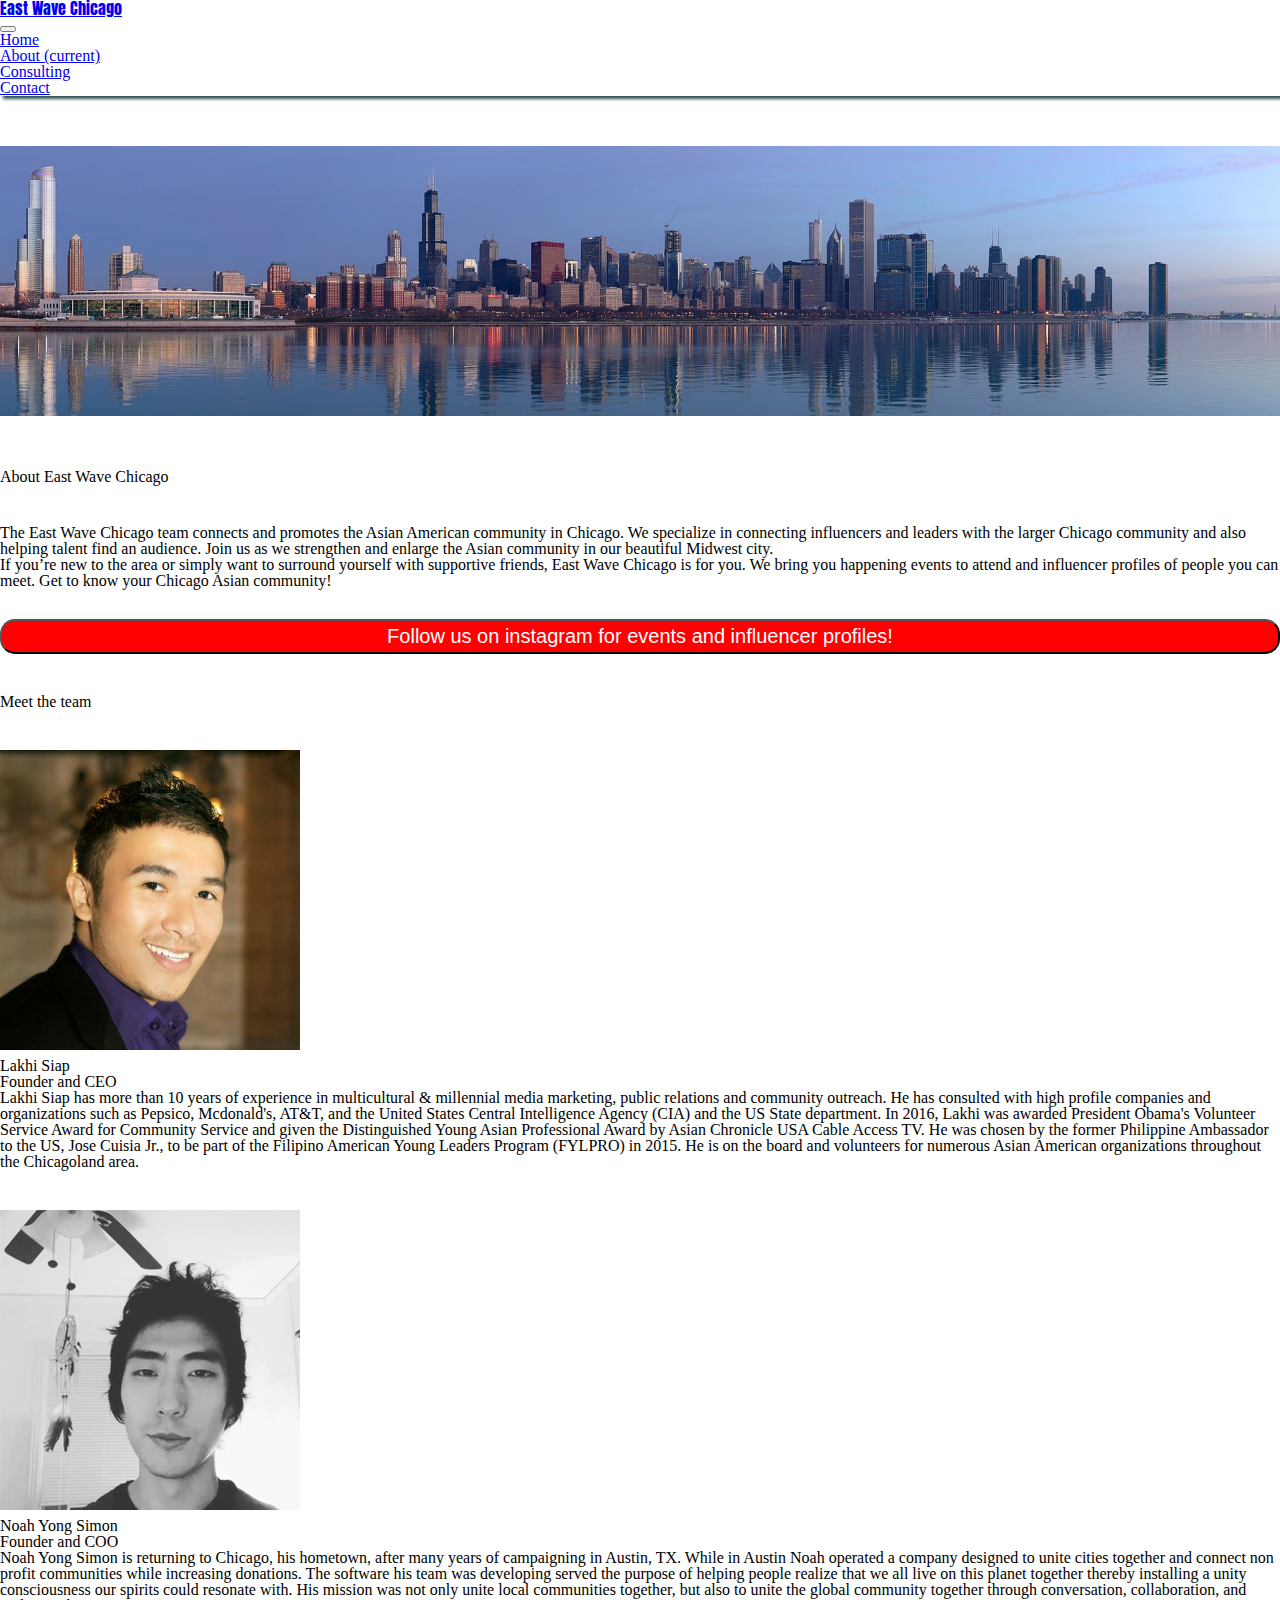
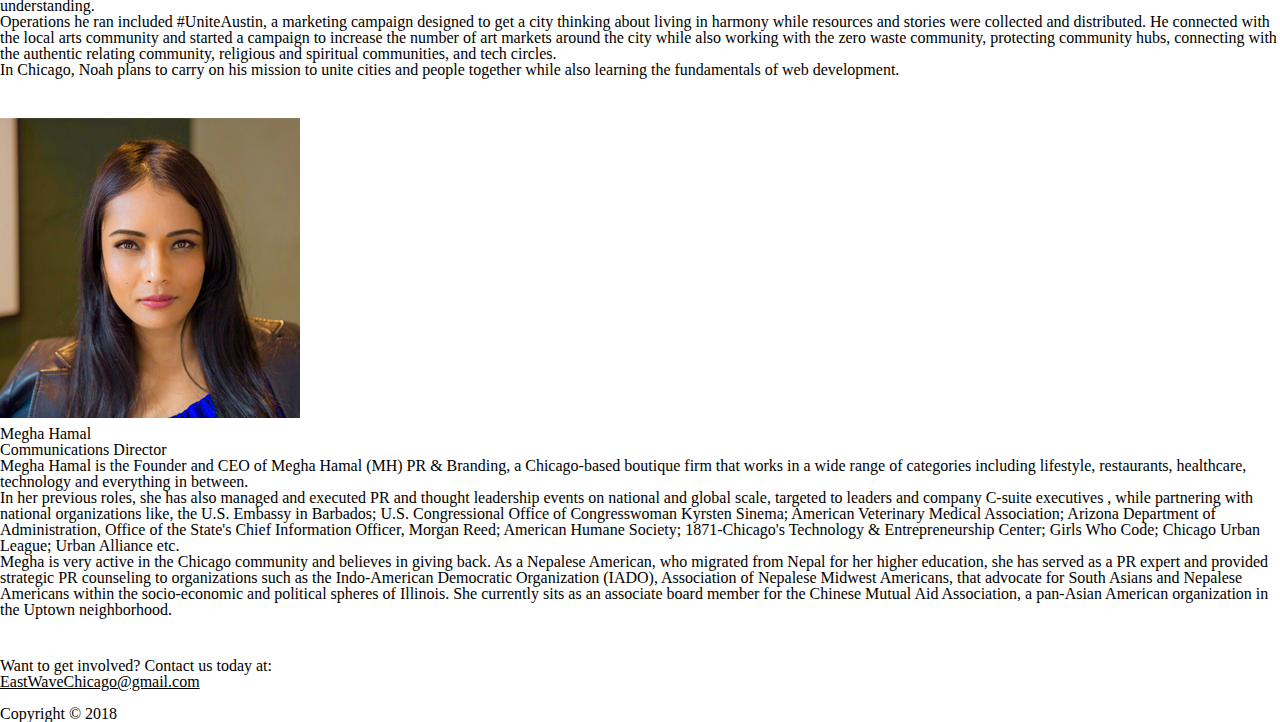
==== commit dcf0e294: "responsiveness" ====
--- a/about.html
+++ b/about.html
@@ -59,12 +59,6 @@
                 </div>
             </div>
          
-            <div class="row">
-                <div class="col-lg-12 consulting-heading">
-                    <img class="about-spacer" src="images/spacer.png">
-                </div>
-            </div>
-
             <!-- about the team -->
             <div class="row">
                 <div class="col-lg-12 consulting-heading">
--- a/css/style.css
+++ b/css/style.css
@@ -253,7 +253,6 @@
     position: absolute;
     left: 50%;
     transform: translateX(-50%);
-    width: 100%;
 }
 
 .logos img {
@@ -261,8 +260,21 @@
 }
 
 
-
-
+.consulting-heading-wrapper {
+    background-color: darkred;
+    color: white;
+    padding: 5px;
+    border-bottom: 5px solid darkgrey;
+    height: 80px;
+}
+
+.consulting-heading-wrapper h1 {
+    transform: translateY(50%);
+}
+
+.consulting-button {
+    background-color: darkred;
+}
 
 
 
@@ -281,7 +293,6 @@
     position: absolute;
     left: 50%;
     transform: translateX(-50%);
-    width: 100%;
 }
 
 .container-contact {
